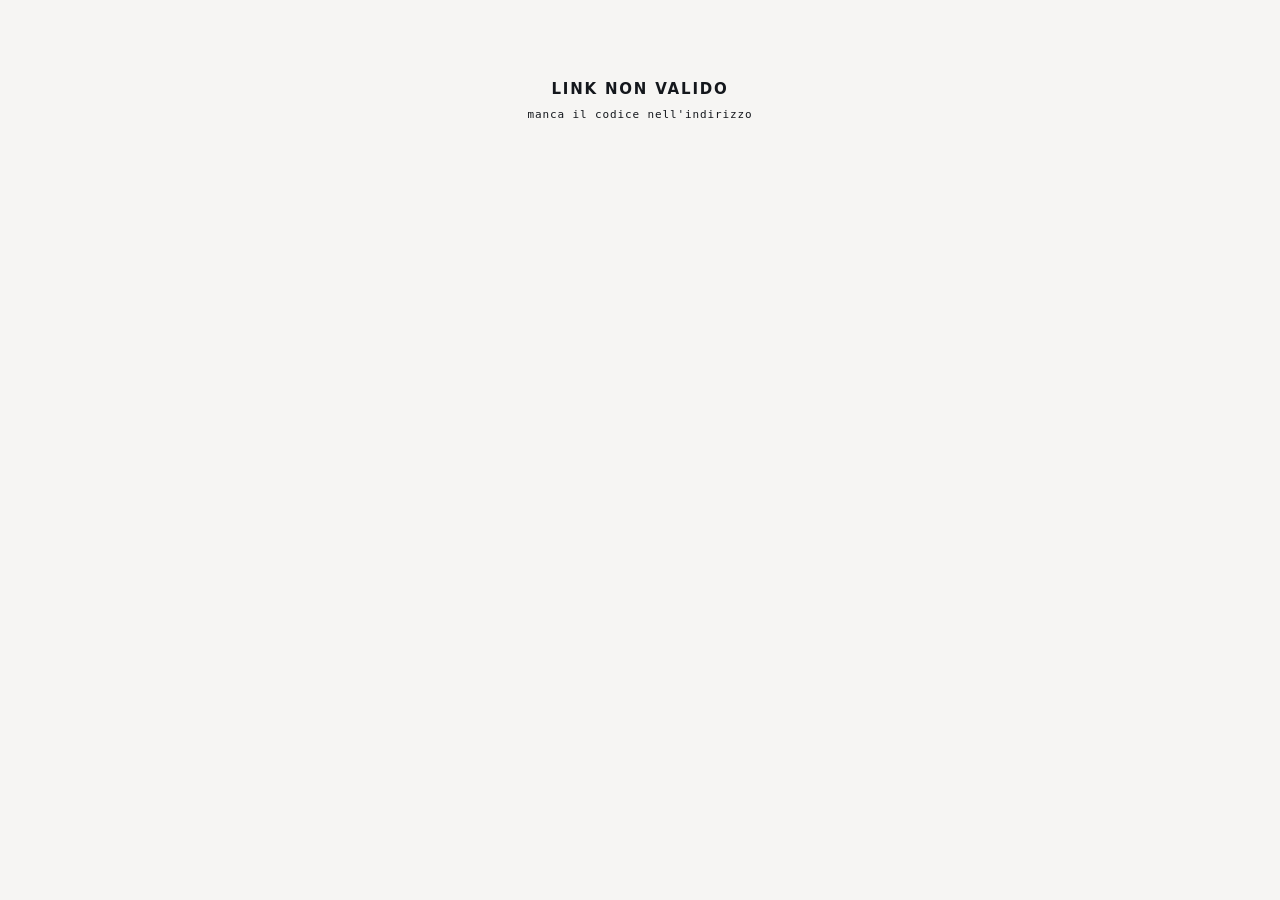
==== bs.html @ 5bc65055 "Best Seller: pagina pubblica bs.html e pillole per generare il link bs.html riusa CSS e rendering de" ====
<!DOCTYPE html>
<html lang="it">
<head>
<meta charset="utf-8">
<meta name="viewport" content="width=device-width,initial-scale=1">
<meta name="robots" content="noindex,nofollow">
<title>Best Seller</title>
<link rel="stylesheet" href="css/styles.css">
<style>
  /* Vista pubblica: fuori tutto ciò che riguarda il valore. I numeri non
     arrivano nemmeno dal backend, questo serve a non lasciare celle a zero. */
  .bs-c-net, [data-sort="net"], .bs-pfoot > div:nth-child(3){display:none}
  body{margin:0;background:var(--bs-bg,#f6f5f3)}
</style>
</head>
<body>
<div id="bs-root"></div>
<script src="js/09-bestseller.js"></script>
<script src="js/bs-public.js"></script>
</body>
</html>
---- css/styles.css ----
:root{
  /* ── Design system "1a — Chiaro · operativo" (restyle 21/07/2026) ──
     Palette centralizzata: sfondo grigio-azzurro tenue, card bianche con
     bordo sottilissimo, accento indaco, colori di stato borderless-tinted.
     I nomi delle variabili storiche restano invariati (JS/CSS li leggono);
     ne cambia solo il valore. Nuovi token: *-bg, *-dk, --div/--div2,
     --acc-bg, --shadow, --radius-*. */
  --bg:#f5f6f8;
  --s1:#ffffff;
  --s2:#eaedf1;
  --s3:#e2e5ea;
  --bd:#e6e9ee;
  --bd2:#e2e5ea;
  --div:#eef1f4;
  --div2:#f4f6f8;
  /* Accento indaco + tint di sfondo */
  --acc:#4f5bd5;
  --acc-bg:#eef1fb;
  --blue:#4f5bd5;
  /* Stati (testo / sfondo tenue / variante scura) */
  --green:#1f9d55;
  --green-bg:#e7f6ee;
  --green-dk:#127a41;
  --red:#d1453b;
  --red-bg:#fdecec;
  --red-bd:#f2d9d6;
  --orange:#c26a1c;
  --orange-bg:#fdf1e2;
  --warn:#c26a1c;
  /* Testo: gerarchia t1 > t2 > t3 */
  --t1:#14171c;
  --t2:#4b525d;
  --t3:#8b93a1;
  /* Ombra card + raggi standard */
  --shadow:0 1px 2px rgba(20,23,28,.04);
  --radius-card:16px;
  --radius-sm:12px;
  --radius-tile:10px;
  --radius-pill:999px;
  /* Nunito ovunque — testo e numeri. Look "Apple-style rounded": cifre
     tonde, "0" pieno senza slash, x-height ampio. Mono e font puntano allo
     stesso family — la separazione delle variabili rimane per non rompere
     i selettori CSS che leggono `var(--mono)` su date/valori. */
  --font:'Nunito',-apple-system,BlinkMacSystemFont,system-ui,sans-serif;
  --mono:'Nunito',-apple-system,BlinkMacSystemFont,system-ui,sans-serif;
  --safe-top:env(safe-area-inset-top,0px);
  --safe-bot:env(safe-area-inset-bottom,0px);
  --nav-w:172px;
}
*{box-sizing:border-box;margin:0;padding:0;-webkit-tap-highlight-color:transparent}
html,body{height:100%;overflow:hidden;background:var(--bg);color:var(--t1);font-family:var(--font)}
body{display:flex;flex-direction:column}
.status-bar{height:var(--safe-top);background:var(--bg);flex-shrink:0}
.scroll-area{flex:1;overflow-y:auto;-webkit-overflow-scrolling:touch}

/* ── SETUP / LOGIN / REGISTER / PENDING ── */
#login-wrap .setup-inner,#register-wrap .setup-inner,#pending-wrap .setup-inner,#setup-wrap .setup-inner{padding:24px 16px;display:flex;flex-direction:column;gap:16px}
.setup-hero{text-align:center;padding:24px 0 8px}
.setup-icon{width:56px;height:56px;margin:0 auto 14px;border-radius:16px;background:var(--acc-bg);display:flex;align-items:center;justify-content:center;font-size:28px}
.setup-h{font-size:24px;font-weight:700;margin-bottom:6px}
.setup-sub{font-size:14px;color:var(--t2);line-height:1.6}
.setup-card{background:var(--s1);border:1px solid var(--bd);border-radius:var(--radius-card);padding:18px;box-shadow:var(--shadow)}
.setup-card-title{font-size:13px;font-weight:600;margin-bottom:12px;display:flex;align-items:center;gap:8px}
.step-badge{width:20px;height:20px;border-radius:50%;background:var(--acc);color:#fff;font-size:11px;font-weight:700;display:flex;align-items:center;justify-content:center;flex-shrink:0}
.setup-card p{font-size:13px;color:var(--t2);line-height:1.6;margin-bottom:8px}
.setup-card code{font-family:var(--mono);background:var(--s3);color:var(--blue);padding:1px 6px;border-radius:4px;font-size:12px}
.field-label{font-size:11px;font-weight:600;color:var(--t3);text-transform:uppercase;letter-spacing:.5px;margin-bottom:6px}
.field{width:100%;padding:12px 14px;background:var(--s1);border:1px solid var(--bd2);border-radius:var(--radius-sm);color:var(--t1);font-family:var(--font);font-size:14px;outline:none;-webkit-appearance:none;transition:border-color .15s,box-shadow .15s}
.field:focus{border-color:var(--acc);box-shadow:0 0 0 3px rgba(79,91,213,.15)}
.field::placeholder{color:var(--t3)}
.cta{width:100%;padding:15px;background:var(--acc);color:#ffffff;border:none;border-radius:12px;font-family:var(--font);font-size:15px;font-weight:700;cursor:pointer;-webkit-appearance:none;transition:transform .1s,background .15s}
.cta:active{transform:scale(.98);background:var(--acc)}
.setup-note{font-size:11px;color:var(--t3);text-align:center;line-height:1.5;padding:0 8px}

/* ── HEADER ── */
.app-header{display:flex;align-items:center;justify-content:space-between;padding:12px 16px;flex-shrink:0;border-bottom:1px solid var(--bd);background:rgba(255,255,255,.92);backdrop-filter:blur(20px)}
.app-title{font-size:18px;font-weight:700;letter-spacing:-.01em}
.app-badge{font-family:var(--mono);font-size:10px;color:var(--acc);background:var(--acc-bg);padding:2px 7px;border-radius:4px;border:1px solid transparent;margin-left:8px}
.header-actions{display:flex;align-items:center;gap:8px}
.sync-pill{display:flex;align-items:center;gap:5px;padding:6px 10px;border-radius:20px;background:var(--s2);border:1px solid var(--bd2);font-size:11px;color:var(--t2);white-space:nowrap;flex-shrink:0}
.pip{width:6px;height:6px;border-radius:50%;background:var(--t3)}
.pip.live{background:var(--green);box-shadow:0 0 6px var(--green)}
.pip.spin{background:var(--warn);animation:blink .8s infinite}
@keyframes blink{0%,100%{opacity:1}50%{opacity:.3}}
.icon-btn{width:36px;height:36px;border-radius:10px;border:1px solid var(--bd2);background:var(--s2);display:flex;align-items:center;justify-content:center;cursor:pointer;font-size:16px;transition:background .15s;flex-shrink:0}
.icon-btn:active{background:var(--s3)}

/* ── KPI ── */
.kpi-scroll{display:flex;gap:10px;padding:16px;overflow-x:auto;-webkit-overflow-scrolling:touch;flex-shrink:0;scrollbar-width:none}
.kpi-scroll::-webkit-scrollbar{display:none}
.kpi-card{flex-shrink:0;background:var(--s1);border:1px solid var(--bd);border-radius:var(--radius-card);padding:14px 16px;min-width:130px;box-shadow:var(--shadow)}
.kpi-card.acc{border-color:var(--acc);background:var(--acc-bg)}
.kpi-l{font-size:10px;font-weight:600;color:var(--t3);text-transform:uppercase;letter-spacing:.6px;margin-bottom:6px}
.kpi-v{font-family:var(--mono);font-size:22px;font-weight:500;line-height:1}
.kpi-v.y{color:var(--acc)}.kpi-v.g{color:var(--green)}.kpi-v.b{color:var(--blue)}.kpi-v.r{color:var(--red)}
.kpi-s{font-size:11px;color:var(--t3);margin-top:4px}

/* ── ALERTS ── */
.alerts-wrap{padding:0 16px 8px;display:flex;flex-direction:column;gap:6px}
.alert-pill{display:flex;align-items:flex-start;gap:10px;padding:12px 14px;background:var(--red-bg);border:1px solid var(--red-bd);border-radius:10px}
.a-dot{width:6px;height:6px;border-radius:50%;background:var(--red);flex-shrink:0;margin-top:4px}
.a-text{font-size:12px;line-height:1.5;color:var(--t1)}

/* ── FILTER BAR ── */
.filter-bar{display:flex;gap:8px;padding:0 16px 12px;overflow-x:auto;-webkit-overflow-scrolling:touch;flex-shrink:0;scrollbar-width:none}
.filter-bar::-webkit-scrollbar{display:none}
.chip{flex-shrink:0;padding:7px 14px;border-radius:var(--radius-pill);font-size:12px;font-weight:600;border:1px solid var(--bd2);background:var(--s1);color:var(--t2);cursor:pointer;-webkit-appearance:none;font-family:var(--font);transition:all .15s}
.chip.on{border-color:var(--acc);color:#fff;background:var(--acc)}
.chip:active{opacity:.7}
.chip.disabled{opacity:.45;cursor:not-allowed;pointer-events:none}
.chip#chip-mancanti.on{border-color:var(--orange);color:#fff;background:var(--orange)}

/* ── SEARCH ── */
.search-wrap{padding:0 16px 12px}
.search-field{width:100%;padding:11px 14px 11px 38px;background:var(--s1);border:1px solid var(--bd);border-radius:10px;color:var(--t1);font-family:var(--font);font-size:14px;outline:none;-webkit-appearance:none;background-image:url("data:image/svg+xml,%3Csvg xmlns='http://www.w3.org/2000/svg' width='16' height='16' viewBox='0 0 24 24' fill='none' stroke='%238c959f' stroke-width='2'%3E%3Ccircle cx='11' cy='11' r='8'/%3E%3Cpath d='m21 21-4.35-4.35'/%3E%3C/svg%3E");background-repeat:no-repeat;background-position:12px center}
.search-field::placeholder{color:var(--t3)}
.search-field:focus{border-color:var(--acc)}

/* ── CARDS ── */
.cards-list{padding:0 16px;display:flex;flex-direction:column;gap:10px;padding-bottom:32px}
.store-card{background:var(--s1);border:1px solid var(--bd);border-radius:var(--radius-card);overflow:hidden;transition:background .1s;box-shadow:var(--shadow)}
.store-card:active{background:var(--s2)}
.store-card.anomaly{border-color:var(--red-bd);background:var(--red-bg)}
/* Header card a 3 colonne: nome a sinistra, badge TGT al CENTRO esatto della card,
   data a destra. La griglia 1fr auto 1fr garantisce che il badge sia sempre centrato
   indipendentemente dalla lunghezza del nome o della data. */
.card-head{display:grid;grid-template-columns:1fr auto 1fr;align-items:center;gap:8px;padding:14px 16px 10px}
.card-name{font-size:14px;font-weight:600;min-width:0;overflow:hidden;text-overflow:ellipsis;white-space:nowrap}
.card-date{font-family:var(--mono);font-size:11px;color:var(--t3);text-align:right;min-width:0}
/* Badge percentuale realizzazione target. Posizionato fra nome negozio e data,
   colorato in base alle soglie: rosso < 70%, giallo 70-95%, verde >= 95%.
   Casi speciali: TGT=0 (festività/chiusura programmata) → grigio neutro;
   TGT mancante (nessun dato) → niente badge. */
.card-target{display:inline-flex;align-items:center;font-family:var(--mono);font-size:11px;font-weight:600;padding:2px 8px;border-radius:6px;line-height:1.4;flex-shrink:0;white-space:nowrap}
.card-target.green{background:var(--green-bg);color:var(--green);border:1px solid transparent}
.card-target.yellow{background:var(--orange-bg);color:var(--orange);border:1px solid transparent}
.card-target.red{background:var(--red-bg);color:var(--red);border:1px solid var(--red-bd)}
.card-target.zero{background:var(--s2);color:var(--t3);border:1px solid var(--bd)}
.card-body{display:grid;grid-template-columns:1fr 1fr 1fr;gap:1px;background:var(--bd);border-top:1px solid var(--bd)}
.card-cell{background:var(--s1);padding:10px 12px}
.card-cell-l{font-size:10px;color:var(--t3);margin-bottom:3px;text-transform:uppercase;letter-spacing:.4px}
.card-cell-v{font-family:var(--mono);font-size:13px;font-weight:500}
.card-cell-v.g{color:var(--green)}.card-cell-v.b{color:var(--blue)}.card-cell-v.r{color:var(--red)}
.card-footer{display:flex;align-items:center;gap:8px;padding:10px 16px;border-top:1px solid var(--bd);flex-wrap:wrap}
.tag{display:inline-flex;align-items:center;font-size:11px;font-weight:500;padding:3px 9px;border-radius:6px}
.tag-warn{background:var(--red-bg);color:var(--red);border:1px solid var(--red-bd)}
.tag-neutral{background:var(--s2);color:var(--t2);border:1px solid var(--bd)}
.verify-ok{font-size:11px;color:var(--green);margin-left:auto;font-family:var(--mono)}
.verify-bad{font-size:11px;color:var(--red);margin-left:auto;font-family:var(--mono)}

/* ── MISSING CARDS (negozi senza chiusura per la data filtrata) ── */
.store-card.missing{background:var(--s2);border:1px dashed var(--bd2);cursor:default}
.store-card.missing:active{background:var(--s2)}
.store-card.missing .card-name{color:var(--t2);font-weight:500}
.store-card.missing .card-date{color:var(--t3)}
.missing-body{display:flex;align-items:center;gap:8px;padding:10px 16px 14px;border-top:1px dashed var(--bd2);font-size:12px;color:var(--t2)}
.missing-dot{display:inline-block;width:8px;height:8px;border-radius:50%;flex-shrink:0}
.missing-label{font-weight:500}

/* ── BRAND SECTION ── */
.brand-header{display:flex;align-items:center;justify-content:space-between;padding:10px 16px 6px;margin-top:8px}
.brand-label{font-size:11px;font-weight:700;color:var(--acc);text-transform:uppercase;letter-spacing:1px}
.brand-count{font-size:11px;color:var(--t3)}
.subtotal-card{background:var(--s1);border:1px solid var(--bd);border-radius:12px;margin:4px 0 12px;padding:12px 16px;display:grid;grid-template-columns:1fr 1fr;gap:10px}
.sub-cell-l{font-size:10px;color:var(--acc);text-transform:uppercase;letter-spacing:.5px;margin-bottom:3px;font-weight:600}
.sub-cell-v{font-family:var(--mono);font-size:13px;font-weight:500}
.sub-cell-net{font-family:var(--mono);font-size:11px;color:var(--blue);margin-top:2px}

/* ── GRAND TOTAL ── */
.grand-total{background:var(--s1);border:2px solid var(--bd2);border-radius:14px;padding:16px;margin:8px 0 4px}
.grand-label{font-size:10px;font-weight:700;color:var(--acc);text-transform:uppercase;letter-spacing:.8px;margin-bottom:12px}
.grand-row{display:flex;justify-content:space-between;align-items:baseline;padding:7px 0;border-bottom:1px solid var(--bd)}
.grand-row:last-child{border-bottom:none}
.grand-row-l{font-size:13px;color:var(--t2)}
.grand-row-v{font-family:var(--mono);font-size:14px;font-weight:500}
.grand-row-v.g{color:var(--green)}.grand-row-v.b{color:var(--blue)}.grand-row-v.y{color:var(--acc)}

/* ── STORES TAB (saldo per negozio: fondocassa + da-versare cumulato) ── */
.stores-wrap{padding:16px;display:flex;flex-direction:column;gap:10px;padding-bottom:32px}
.stores-summary{display:grid;grid-template-columns:1fr 1fr;gap:10px;margin-bottom:8px}
.stores-summary .ssum-card{background:var(--s1);border:1px solid var(--bd);border-radius:14px;padding:14px 16px}
.stores-summary .ssum-l{font-size:10px;font-weight:600;color:var(--t3);text-transform:uppercase;letter-spacing:.6px;margin-bottom:6px}
.stores-summary .ssum-v{font-family:var(--mono);font-size:22px;font-weight:500;line-height:1}
.stores-summary .ssum-v.r{color:var(--red)}
.stores-summary .ssum-v.g{color:var(--green)}
.stores-summary .ssum-s{font-size:11px;color:var(--t3);margin-top:4px}
.store-summary{cursor:pointer;transition:background .1s}
.store-summary:active{background:var(--s2)}
.store-summary .card-body{grid-template-columns:1fr 1fr}
.store-summary.empty{background:var(--s2);border-style:dashed}
.store-summary.empty .card-name{color:var(--t2)}
/* Card "non attivo" (negozio non ancora su GoAudits / temporaneamente disattivato).
   Stile più tenue rispetto a .empty per distinguerla dai negozi attivi senza chiusure. */
.store-summary.inactive{background:var(--div2);border-style:solid;opacity:.85}
.store-summary.inactive .card-name{color:var(--t2)}
.store-summary.inactive .card-date{font-style:italic;color:var(--t3)}
.no-data-cell{font-family:var(--mono);font-size:12px;color:var(--t3)}
/* Toggle attivo/non-attivo nelle card della tab Negozi.
   Posizionato in alto a destra. Click → conferma → PATCH /stores/flags. */
.store-card-head-row{display:flex;align-items:center;justify-content:space-between;gap:8px}
/* Garantisce che la colonna sinistra (nome + data) possa restringersi se
   il toggle a destra è grande, evitando overflow strani. */
.store-card-head-row > div:first-child{min-width:0;flex:1}
.store-card-head-row .card-date{text-align:left;white-space:normal;line-height:1.3}
.store-toggle{font-size:11px;font-weight:600;text-transform:uppercase;letter-spacing:.5px;
  padding:4px 10px;border-radius:999px;cursor:pointer;user-select:none;
  border:1px solid transparent;transition:all .12s ease;flex-shrink:0;white-space:nowrap}
.store-toggle.active{background:var(--green-bg);color:var(--green);border-color:transparent}
.store-toggle.inactive{background:var(--orange-bg);color:var(--orange);border-color:transparent}
.store-toggle:hover{filter:brightness(.97)}
.store-toggle:active{transform:scale(.96)}
/* Stato readonly per utenti non admin: badge solo informativo, niente cursore */
.store-toggle.readonly{cursor:default}
.store-toggle.readonly:hover{filter:none}
.store-toggle.readonly:active{transform:none}
/* Mobile (≤480px): toggle + data del card più piccoli per non comprimere
   il nome del negozio. La data ("aggiornato 07/05/2026 · 15 chiusure")
   altrimenti va a capo su 2-3 righe. */
@media (max-width:480px){
  .store-toggle{font-size:10px;padding:3px 7px;letter-spacing:.3px}
  .store-card-head-row .card-date{font-size:10px}
  .card-name{font-size:14px}
}

/* ── SHEET STORICO SALDO (dettaglio negozio) ── */
.saldo-summary{display:grid;grid-template-columns:1fr 1fr 1fr;gap:1px;background:var(--bd);border-bottom:1px solid var(--bd)}
.saldo-summary-cell{background:var(--s1);padding:14px 12px;text-align:center}
.saldo-summary-l{font-size:10px;font-weight:600;color:var(--t3);text-transform:uppercase;letter-spacing:.5px;margin-bottom:4px}
.saldo-summary-v{font-family:var(--mono);font-size:15px;font-weight:500}
.saldo-summary-v.r{color:var(--red)}
.saldo-summary-v.g{color:var(--green)}
.saldo-summary-v.b{color:var(--blue)}
.saldo-summary-v.w{color:var(--warn)}
.saldo-row{display:flex;justify-content:space-between;align-items:center;padding:13px 20px;border-bottom:1px solid var(--bd);cursor:pointer;transition:background .1s}
.saldo-row:active{background:var(--s2)}
.saldo-row:last-child{border-bottom:none}
.saldo-row-date{font-size:13px;font-weight:500;color:var(--t1)}
.saldo-row-detail{font-size:11px;color:var(--t3);margin-top:3px;font-family:var(--mono)}
.saldo-row-delta{font-family:var(--mono);font-size:14px;font-weight:500;text-align:right;flex-shrink:0;margin-left:12px}
.saldo-row-delta.r{color:var(--red)}
.saldo-row-delta.g{color:var(--green)}
.saldo-row-delta.n{color:var(--t2)}

/* ── RIGA SETTIMANA (collassata, cliccabile) ── */
.week-row{display:flex;justify-content:space-between;align-items:center;padding:14px 20px;border-bottom:1px solid var(--bd);cursor:pointer;background:var(--s2);transition:background .1s}
.week-row:active{background:var(--s3)}
.week-row.empty{cursor:default;opacity:.65}
.week-row.empty:active{background:var(--s2)}
.week-label{font-size:13px;font-weight:600;color:var(--t1)}
.week-detail{font-size:11px;color:var(--t2);margin-top:3px;font-family:var(--mono)}
.week-delta-wrap{display:flex;align-items:center;gap:10px;flex-shrink:0;margin-left:12px}
.week-chev{display:inline-block;font-size:9px;color:var(--t3);transition:transform .15s}
.week-row.expanded .week-chev{transform:rotate(90deg)}
.week-delta-val{font-family:var(--mono);font-size:14px;font-weight:500}
.week-delta-val.r{color:var(--red)}
.week-delta-val.g{color:var(--green)}
.week-delta-val.n{color:var(--t2)}
.week-days{background:linear-gradient(to right,var(--s2) 0,var(--s2) 4px,var(--s1) 4px)}
.week-days .saldo-row{padding-left:28px}

/* ── ANDAMENTO TAB (v2: gerarchica anno → mesi → giorni) ────────────────
   Layout: in alto i filtri (Brand multi-select, Punto Vendita multi-select,
   toggle vs Target/vs Anno scorso), poi una sezione di Year cards
   espandibili. Ciascun anno → mesi → giorni.
   Convenzione: prefisso .am- (Andamento) per evitare collisioni con altri
   stili della dashboard. */
.tempo-wrap{padding:16px;display:flex;flex-direction:column;gap:12px;padding-bottom:32px}
/* Su iPhone riduco anche il padding orizzontale del container Andamento
   per dare ulteriore spazio alla card e ai numeri lunghi. */
@media (max-width:480px){
  .tempo-wrap{padding:12px 10px 32px}
}

/* — Filtri multi-select (chip dropdown con checkbox) — */
.tempo-filters{display:flex;flex-wrap:wrap;gap:8px;flex-shrink:0;align-items:center;position:relative;z-index:5}
.am-filter-btn{display:flex;align-items:center;gap:6px;padding:9px 12px;border-radius:10px;border:1px solid var(--bd2);background:var(--s2);font-family:var(--font);font-size:13px;font-weight:600;color:var(--t1);cursor:pointer;transition:all .12s;min-height:38px;position:relative;-webkit-appearance:none}
.am-filter-btn:hover{background:var(--s3)}
.am-filter-btn.has-sel{background:var(--acc-bg);border-color:var(--acc);color:var(--acc)}
.am-filter-btn .am-count{display:inline-flex;align-items:center;justify-content:center;min-width:18px;height:18px;padding:0 5px;border-radius:9px;background:var(--acc);color:#fff;font-size:11px;font-weight:700;margin-left:4px}
.am-filter-btn .am-arrow{font-size:9px;color:var(--t3);margin-left:2px;transition:transform .15s}
.am-filter-btn.open .am-arrow{transform:rotate(180deg)}
.am-filter-panel{position:absolute;top:46px;background:#fff;border:1px solid var(--bd);border-radius:12px;padding:6px;box-shadow:0 8px 24px rgba(0,0,0,.08);min-width:240px;max-height:340px;overflow-y:auto;display:none;z-index:50;font-family:var(--font)}
.am-filter-panel.open{display:block}
.am-filter-opt{display:flex;align-items:center;gap:8px;padding:8px 10px;border-radius:8px;cursor:pointer;font-size:13px;color:var(--t1);transition:background .1s}
.am-filter-opt:hover{background:var(--s2)}
.am-filter-opt input{margin:0;cursor:pointer;accent-color:var(--acc)}
.am-filter-opt .am-bcolor{display:inline-block;width:10px;height:10px;border-radius:50%;flex-shrink:0}
.am-filter-divider{height:1px;background:var(--bd);margin:4px 0}
.am-filter-grouphead{font-size:10px;color:var(--t3);padding:6px 10px 2px;text-transform:uppercase;letter-spacing:.5px;font-weight:700}
.am-filter-actions{display:flex;gap:6px;padding:8px 4px 4px;border-top:1px solid var(--bd);margin-top:4px;flex-wrap:wrap}
.am-filter-action{flex:1;min-width:60px;padding:7px 10px;border-radius:6px;background:var(--s2);font-size:12px;font-weight:600;color:var(--t2);cursor:pointer;text-align:center;border:none;font-family:var(--font);transition:background .12s}
.am-filter-action:hover{background:var(--s3)}
.am-filter-action.primary{flex:1.5;background:var(--acc);color:#fff}
.am-filter-action.primary:hover{background:var(--acc)}

/* — Toggle vs Target / vs Anno scorso (mantenuti dalla v1).
   `flex-basis:100%` forza i due toggle su una riga propria sotto i filtri,
   non più appiccicati a destra (su mobile altrimenti uscivano dal viewport). */
.tempo-compare{display:flex;gap:8px;flex-shrink:0;flex-basis:100%}
.tempo-toggle{padding:9px 12px;border:1px solid var(--bd2);border-radius:10px;background:var(--s2);color:var(--t2);font-family:var(--font);font-size:12px;font-weight:600;cursor:pointer;-webkit-appearance:none;transition:all .15s;display:flex;align-items:center;justify-content:center;gap:6px}
.tempo-toggle:active{transform:scale(.97)}
.tempo-toggle.on{background:var(--acc-bg);color:var(--acc);border-color:var(--acc)}
.tempo-toggle::before{content:'';width:14px;height:14px;border-radius:3px;border:1.5px solid currentColor;flex-shrink:0;background:transparent;transition:background .15s}
.tempo-toggle.on::before{background:var(--acc);border-color:var(--acc);background-image:url("data:image/svg+xml,%3Csvg xmlns='http://www.w3.org/2000/svg' viewBox='0 0 16 16'%3E%3Cpath fill='%23fff' d='M6 11.5L2 7.5l1.5-1.5L6 8.5l6.5-6.5 1.5 1.5z'/%3E%3C/svg%3E");background-size:11px 11px;background-position:center;background-repeat:no-repeat}

/* — Cards gerarchiche: anno (top), mese (livello 2), giorno (livello 3) — */
.am-card{background:var(--s1);border:1px solid var(--bd);border-radius:var(--radius-card);margin-bottom:8px;overflow:hidden;box-shadow:var(--shadow)}
.am-card-row{display:grid;grid-template-columns:24px 1fr auto;align-items:center;gap:12px;padding:14px 16px;cursor:pointer;user-select:none;transition:background .1s}
.am-card-row:hover{background:var(--div2)}
.am-card-row:active{background:var(--s2)}
.am-chev{font-size:12px;color:var(--t3);transition:transform .2s;display:inline-block;width:24px;text-align:center;flex-shrink:0}
.am-chev.open{transform:rotate(90deg)}
.am-row-title{font-size:16px;font-weight:700;letter-spacing:-0.01em}
.am-row-sub{font-size:12px;color:var(--t3);font-weight:500;margin-top:2px;line-height:1.3}
.am-row-right{display:flex;flex-direction:column;align-items:flex-end;gap:4px;min-width:0;flex-shrink:0}
/* I numeri sono potenzialmente lunghi (€ 20.064.018,68); su schermi stretti
   non li forziamo nowrap — è meglio che vadano a capo che essere tagliati. */
.am-row-net{font-size:15px;font-weight:600;color:var(--green);text-align:right;line-height:1.25}
.am-row-net.future{color:var(--t2)}
.am-row-net.partial{color:var(--blue)}
.am-row-tgt{font-size:11px;color:var(--t3);text-align:right;font-weight:500}
.am-badge{display:inline-flex;align-items:center;font-size:11px;font-weight:700;padding:2px 8px;border-radius:6px;line-height:1.4;white-space:nowrap}
.am-badge.green {background:var(--green-bg);color:var(--green)}
.am-badge.yellow{background:var(--orange-bg);color:var(--orange)}
.am-badge.red   {background:var(--red-bg);color:var(--red)}
.am-badge.muted {background:var(--s2);color:var(--t3);font-weight:600}
/* Default: marker inline (per quando è dentro al day-row "Ven 08/05 OGGI"
   dove sta bene di fianco al titolo, riga corta). Per anno e mese in corso
   uso una variante .block per metterlo sotto al titolo (margin-left:0,
   margin-top:4px) — più allineato visivamente con la cifra principale. */
.am-today-marker{display:inline-flex;align-items:center;background:var(--acc);color:#fff;font-size:9px;font-weight:700;padding:2px 6px;border-radius:4px;margin-left:8px;letter-spacing:.4px;text-transform:uppercase;vertical-align:middle;white-space:nowrap}
.am-today-marker.block{display:inline-flex;margin:4px 0 0;width:max-content}
/* — Mobile (≤480px) — i numeri lunghi devono stare su una riga sola.
   Strategia: stringo padding+gap per liberare spazio orizzontale, riduco
   leggermente il font dei numeri, e forzo white-space:nowrap così
   "€ X / € Y NET" non spezza mai. La colonna sinistra (titolo) si
   restringe automaticamente grazie a min-width:0. */
@media (max-width:480px){
  .am-card-row{padding:12px 10px;gap:6px;grid-template-columns:20px 1fr auto}
  .am-child-row{padding:10px 10px;gap:6px;grid-template-columns:20px 1fr auto}
  .am-day-row{padding:8px 10px 8px 28px;gap:6px;grid-template-columns:30px 1fr auto}
  .am-card-row > div, .am-child-row > div, .am-day-row > div{min-width:0}
  .am-row-title{font-size:15px}
  .am-row-net{font-size:12px;line-height:1.3;white-space:nowrap}
  .am-child-row .am-row-net,
  .am-day-row .am-row-net{font-size:11px}
  .am-row-sub{font-size:11px}
  .am-today-marker{font-size:8px;padding:2px 5px;margin-left:6px;letter-spacing:.3px}
  .am-today-marker.block{margin:3px 0 0}
  /* Badge piccoli per non rubare spazio ai numeri */
  .am-badge{font-size:10px;padding:1px 6px}
}
.am-children{display:none;border-top:1px solid var(--bd);background:var(--bg)}
.am-children.open{display:block}
.am-child-row{display:grid;grid-template-columns:24px 1fr auto;gap:12px;padding:11px 16px;border-bottom:1px solid var(--bd);align-items:center;cursor:pointer;transition:background .1s}
.am-child-row:last-child{border-bottom:none}
.am-child-row:hover{background:var(--div2)}
.am-child-row .am-row-title{font-size:14px;font-weight:600}
.am-child-row .am-row-sub{font-size:11px}
.am-child-row .am-row-net{font-size:13px;font-weight:600}
.am-child-row.future .am-row-title{color:var(--t2);font-weight:500}
/* Day rows: foglie. Niente expand, niente chevron, niente cursor pointer. */
.am-day-row{display:grid;grid-template-columns:36px 1fr auto;gap:12px;padding:9px 16px 9px 36px;border-bottom:1px solid var(--bd);background:var(--s1);align-items:center;font-size:13px;cursor:default}
.am-day-row:last-child{border-bottom:none}
.am-day-row .am-row-title{font-size:13px;font-weight:600}
.am-day-row.future .am-row-title{color:var(--t2);font-weight:500}
.am-day-row .am-row-net{font-size:12px}
.am-day-row .am-row-net.future-only{color:var(--t3);font-style:italic}

.empty-state{text-align:center;padding:48px 24px;color:var(--t3)}
.empty-icon{font-size:40px;margin-bottom:12px;opacity:.5}
.empty-text{font-size:14px}

/* ── ACCOUNT TAB (admin: gestione utenti) ── */
.account-section{background:var(--s1);border:1px solid var(--bd);border-radius:var(--radius-card);overflow:hidden;margin-bottom:12px;box-shadow:var(--shadow)}
.account-section-title{padding:12px 16px;font-size:11px;font-weight:600;color:var(--t3);text-transform:uppercase;letter-spacing:.6px;border-bottom:1px solid var(--bd);background:var(--s2);display:flex;justify-content:space-between;align-items:center}
.account-row{padding:14px 16px;border-bottom:1px solid var(--bd);display:flex;align-items:center;justify-content:space-between;gap:12px;flex-wrap:wrap}
.account-row:last-child{border-bottom:none}
.account-info{flex:1;min-width:160px}
.account-name{font-size:14px;font-weight:500;color:var(--t1)}
.account-email{font-size:12px;color:var(--t2);font-family:var(--mono);margin-top:2px}
.account-meta{font-size:11px;color:var(--t3);margin-top:4px}
.account-badge{display:inline-block;padding:2px 8px;border-radius:6px;font-size:10px;font-weight:600;text-transform:uppercase;letter-spacing:.4px;margin-right:6px}
.account-badge.admin{background:var(--acc-bg);color:var(--acc)}
.account-badge.editor{background:var(--s2);color:var(--t2)}
.account-badge.pending{background:var(--orange-bg);color:var(--orange)}
.account-badge.active{background:var(--green-bg);color:var(--green)}
/* Bottoni azione (Promuovi a editor, Promuovi admin, Disabilita, Elimina).
   Devono stare in una sola riga: nowrap + allineati a sinistra. Su mobile
   le dimensioni sono ridotte (vedi @media sotto) per far entrare tutti e 4
   senza tagliare l'ultimo. */
.account-actions{display:flex;gap:5px;flex-wrap:nowrap;justify-content:flex-start;width:100%}
.acct-btn{padding:6px 10px;border-radius:6px;border:1px solid var(--bd2);background:var(--s2);color:var(--t1);font-family:var(--font);font-size:11px;font-weight:500;cursor:pointer;transition:background .15s;white-space:nowrap;flex-shrink:1}
@media (max-width:480px){
  .acct-btn{padding:5px 8px;font-size:10px;letter-spacing:-0.01em}
}
.acct-btn:active{background:var(--s3)}
.acct-btn.approve{background:var(--green-bg);color:var(--green);border-color:transparent}
.acct-btn.deny{background:var(--red-bg);color:var(--red);border-color:var(--red-bd)}
.acct-btn.promote{background:var(--acc-bg);color:var(--acc);border-color:transparent}

/* ── SIDE NAV (sidebar laterale, sempre visibile anche su mobile) ── */
.side-nav{position:fixed;left:0;top:0;bottom:0;width:var(--nav-w);display:flex;flex-direction:column;gap:2px;
  background:rgba(255,255,255,.96);backdrop-filter:blur(20px);border-right:1px solid var(--bd);
  padding:calc(var(--safe-top) + 12px) 8px calc(var(--safe-bot) + 12px);overflow-y:auto;z-index:40}
.side-nav-brand{font-weight:800;font-size:15px;padding:4px 12px 12px;color:var(--t1)}
.nav-item{display:flex;flex-direction:row;align-items:center;gap:10px;padding:11px 12px;border-radius:10px;
  cursor:pointer;color:var(--t2);font-size:13px;font-weight:600;line-height:1.2;transition:background .12s,color .12s}
.nav-item:active{background:var(--s2)}
.nav-item.active{background:var(--acc-bg);color:var(--acc)}
.nav-icon{font-size:18px;line-height:1;flex-shrink:0;width:22px;text-align:center}
/* Contenuto sempre a pagina intera; la sidebar è un overlay a scomparsa. */
#dash-wrap{padding-left:0}
.side-nav{transition:transform .2s;box-shadow:2px 0 16px rgba(0,0,0,.12)}
.app-title-group{display:flex;align-items:center}
.nav-toggle{margin-left:0;margin-right:11px;font-size:16px;font-weight:700;background:var(--t1);color:#fff;border-color:var(--t1);border-radius:var(--radius-sm)}
/* Chiusa (default): fuori schermo. Aperta: overlay sopra il contenuto + backdrop. */
#dash-wrap.nav-hidden .side-nav{transform:translateX(-100%)}
#nav-backdrop{position:fixed;inset:0;background:rgba(0,0,0,.28);z-index:39}
#dash-wrap.nav-hidden #nav-backdrop{display:none}
@media (max-width:520px){
  :root{--nav-w:132px}
  .side-nav-brand{font-size:13px;padding:4px 8px 10px}
  .nav-item{font-size:12px;padding:10px 8px;gap:7px}
}

/* ── SETTINGS TAB ── */
.settings-inner{padding:16px;display:flex;flex-direction:column;gap:12px;padding-bottom:32px}
.settings-section{background:var(--s1);border:1px solid var(--bd);border-radius:var(--radius-card);overflow:hidden;box-shadow:var(--shadow)}
.settings-row{padding:14px 16px;border-bottom:1px solid var(--bd);display:flex;align-items:center;justify-content:space-between}
.settings-row:last-child{border-bottom:none}
.settings-label{font-size:14px}
.settings-value{font-size:12px;color:var(--t3);font-family:var(--mono);max-width:160px;overflow:hidden;text-overflow:ellipsis;white-space:nowrap}
.settings-btn{width:100%;padding:14px;border-radius:12px;border:1px solid var(--bd2);background:var(--s2);color:var(--t1);font-family:var(--font);font-size:14px;cursor:pointer;-webkit-appearance:none;transition:background .15s}
.settings-btn:active{background:var(--s3)}
.settings-btn.danger{border-color:var(--red-bd);color:var(--red);background:var(--red-bg)}

/* ── LOADING + SHEET ── */
/* Loading: solo il logo, sfondo bianco uniforme (= sfondo dell'SVG, così il
   quadrato non si vede), niente spinner né testo. */
#loading{position:fixed;inset:0;background:#fff;display:none;align-items:center;justify-content:center;z-index:300;flex-direction:column}
#loading.show{display:flex}
#loading .spinner,#loading .loading-msg{display:none}
.loading-count{position:fixed;top:24px;left:0;right:0;text-align:center;font-family:var(--mono);font-size:14px;font-weight:600;color:var(--t2);letter-spacing:.02em;opacity:0;transition:opacity .2s}
.loading-count.show{opacity:1}
.spinner{width:28px;height:28px;border:2px solid var(--bd2);border-top-color:var(--acc);border-radius:50%;animation:spin .7s linear infinite}
@keyframes spin{to{transform:rotate(360deg)}}
.loading-msg{font-family:var(--mono);font-size:12px;color:var(--t2);max-width:220px;text-align:center}
#sheet{position:fixed;inset:0;z-index:200;display:none;align-items:flex-end;background:rgba(0,0,0,.6);backdrop-filter:blur(4px)}
#sheet.show{display:flex}
.sheet-body{width:100%;background:var(--s1);border-radius:20px 20px 0 0;padding:0 0 var(--safe-bot);max-height:88vh;overflow-y:auto;animation:slideup .25s cubic-bezier(.32,1,.57,1)}
@keyframes slideup{from{transform:translateY(100%)}to{transform:translateY(0)}}
.sheet-handle{width:36px;height:4px;background:var(--bd2);border-radius:2px;margin:12px auto 0}
.sheet-header{padding:16px 20px;border-bottom:1px solid var(--bd);display:flex;align-items:center;justify-content:space-between}
.sheet-title{font-size:16px;font-weight:600}
.sheet-sub{font-size:12px;color:var(--t3);margin-top:2px}
.sheet-close{font-size:22px;color:var(--t3);cursor:pointer;width:32px;height:32px;display:flex;align-items:center;justify-content:center}
.sheet-rows{padding:8px 0}
.sheet-row{display:flex;justify-content:space-between;align-items:center;padding:13px 20px;border-bottom:1px solid var(--bd)}
.sheet-row:last-child{border-bottom:none}
.sheet-row.divider{background:var(--s2);padding:7px 20px}
.sheet-row.divider span{font-size:10px;font-weight:600;color:var(--t3);text-transform:uppercase;letter-spacing:.6px}
.row-l{font-size:13px;color:var(--t2)}
.row-v{font-family:var(--mono);font-size:14px;font-weight:500}
.row-v.g{color:var(--green)}.row-v.r{color:var(--red)}.row-v.b{color:var(--blue)}

/* Calendar overlay per il filtro data */
.cal-overlay{position:fixed;inset:0;background:rgba(0,0,0,.55);z-index:400;display:flex;align-items:center;justify-content:center;backdrop-filter:blur(4px);padding:16px;animation:fadein .15s ease}
.cal-panel{background:var(--s1);border-radius:18px;width:100%;max-width:380px;padding:14px 0 14px;box-shadow:0 12px 40px rgba(0,0,0,.25);animation:slideup .22s cubic-bezier(.32,1,.57,1)}
.cal-header{display:flex;align-items:center;justify-content:space-between;padding:6px 16px 12px}
.cal-title{font-size:16px;font-weight:600;color:var(--t1);text-transform:capitalize}
.cal-nav{background:none;border:none;font-size:22px;color:var(--acc);cursor:pointer;width:34px;height:34px;border-radius:50%;display:flex;align-items:center;justify-content:center;transition:background .15s;line-height:1}
.cal-nav:hover{background:var(--s2)}
.cal-nav:disabled{opacity:.3;cursor:default}
.cal-grid-head{display:grid;grid-template-columns:repeat(7,1fr);padding:6px 12px 4px;font-size:11px;color:var(--t3);text-align:center;font-weight:600;letter-spacing:.4px}
.cal-grid{display:grid;grid-template-columns:repeat(7,1fr);gap:2px;padding:0 12px}
.cal-day{background:none;border:none;cursor:pointer;aspect-ratio:1;border-radius:50%;font-size:14px;color:var(--t1);display:flex;flex-direction:column;align-items:center;justify-content:center;position:relative;transition:background .15s,color .15s;padding:0}
.cal-day:hover:not(.empty):not(.blank){background:var(--s2)}
.cal-day.blank{visibility:hidden}
.cal-day.empty{color:var(--t3);cursor:default;opacity:.35}
.cal-day.today:not(.selected){color:var(--red);font-weight:700}
.cal-day.selected{background:var(--acc);color:#fff;font-weight:600}
.cal-day.selected:hover{background:var(--acc)}
.cal-count{position:absolute;bottom:1px;font-size:8px;font-weight:700;color:var(--t3);letter-spacing:-.2px;line-height:1}
.cal-day.selected .cal-count{color:rgba(255,255,255,.85)}
.cal-day.today:not(.selected) .cal-count{color:var(--red)}
.cal-footer{border-top:1px solid var(--bd);padding:14px 16px 0;margin-top:14px}
.cal-all{width:100%;background:var(--s2);border:none;border-radius:10px;padding:12px;font-size:13px;font-weight:500;color:var(--t1);cursor:pointer;transition:background .15s}
.cal-all:hover{background:var(--bd)}
.cal-all.active{background:var(--acc);color:#fff}
@keyframes fadein{from{opacity:0}to{opacity:1}}

/* Editable row: input invisibile in stato di riposo, evidenziato al focus */
.row-v-edit{display:flex;align-items:center;gap:8px;justify-content:flex-end}
.row-input{font-family:var(--mono);font-size:14px;font-weight:500;color:var(--t1);
  background:transparent;border:1px solid transparent;border-radius:6px;
  padding:6px 10px;width:130px;text-align:right;-webkit-appearance:none;appearance:none;
  cursor:text;transition:border-color .15s,background .15s}
.row-input:hover{border-color:var(--bd)}
.row-input:focus{outline:none;border-color:var(--acc);background:var(--s1)}
.row-input.modified{color:var(--orange);background:var(--orange-bg);border-color:var(--orange)}
.row-v.modified-ro{color:var(--orange)}
.row-input.modified:focus{border-color:var(--orange);background:var(--orange-bg)}
.row-input.saving{opacity:.55}
.ovr-badge{display:inline-flex;align-items:center;gap:4px;font-size:10px;font-weight:600;
  color:var(--orange);background:var(--orange-bg);border:1px solid var(--orange);border-radius:10px;
  padding:2px 8px;cursor:help;text-transform:uppercase;letter-spacing:.4px;line-height:1.3}
.ovr-reset{font-size:10px;color:var(--t3);background:none;border:none;cursor:pointer;
  padding:2px 4px;text-decoration:underline;font-weight:500}
.ovr-reset:hover{color:var(--red)}
.row-cash-result{padding:14px 20px;background:var(--s2);font-size:13px;font-weight:600;
  display:flex;justify-content:space-between;align-items:center;border-top:1px solid var(--bd)}
.row-cash-result.ok{color:var(--green)}
.row-cash-result.ko{color:var(--red)}
.row-cash-result .delta{font-family:var(--mono);font-size:14px}

/* ════════════════════════════════════════════════════════════════════
   TAB KPI (Ingressi/CR/UPT) — Q25/26/27 della checklist GoAudits
   Layout focus singolo KPI + heatmap interna + drill-down per negozio
   ════════════════════════════════════════════════════════════════════ */
.kpi-wrap{padding:0 0 24px;display:flex;flex-direction:column}

/* Selettore KPI (3 card cliccabili in alto) */
.kpi-tabs{display:flex;gap:6px;padding:14px 16px 8px}
.kpi-tab{flex:1;padding:10px 8px;border:1px solid var(--bd2);background:var(--s1);border-radius:12px;font-family:var(--font);font-size:12px;font-weight:600;color:var(--t2);cursor:pointer;-webkit-appearance:none;display:flex;flex-direction:column;align-items:center;gap:3px;transition:all .15s;min-width:0}
.kpi-tab .kt-l{font-size:10px;color:var(--t3);text-transform:uppercase;letter-spacing:.5px;font-weight:600}
.kpi-tab .kt-v{font-family:var(--mono);font-size:18px;font-weight:700;color:var(--t1);overflow:hidden;text-overflow:ellipsis;max-width:100%}
.kpi-tab .kt-d{font-size:10px;font-weight:600}
.kpi-tab .kt-d.up{color:var(--green)}
.kpi-tab .kt-d.dn{color:var(--red)}
.kpi-tab .kt-d.flat{color:var(--t3)}
.kpi-tab.on{border-color:var(--acc);background:var(--acc-bg)}
.kpi-tab.on .kt-l{color:var(--acc)}
.kpi-tab.on .kt-v{color:var(--acc)}

/* Filtri Brand + Store (multi-select dropdown) */
.kpi-filters{display:flex;flex-wrap:wrap;gap:6px;padding:6px 16px 4px;position:relative;z-index:10}
.kfbtn{display:flex;align-items:center;gap:5px;padding:8px 11px;border-radius:10px;border:1px solid var(--bd2);background:var(--s2);font-family:var(--font);font-size:12px;font-weight:600;color:var(--t1);cursor:pointer;-webkit-appearance:none;position:relative;min-height:34px}
.kfbtn.has-sel{background:var(--acc-bg);border-color:var(--acc);color:var(--acc)}
.kfbtn .kfcnt{display:inline-flex;align-items:center;justify-content:center;min-width:18px;height:18px;padding:0 5px;border-radius:9px;background:var(--acc);color:#fff;font-size:10px;font-weight:700}
.kfbtn .kfarrow{font-size:9px;color:var(--t3)}
.kfpanel{position:absolute;top:42px;left:0;background:#fff;border:1px solid var(--bd);border-radius:12px;padding:6px;box-shadow:0 8px 24px rgba(0,0,0,.12);min-width:220px;max-height:300px;overflow-y:auto;display:none;z-index:50;font-family:var(--font)}
.kfpanel.open{display:block}
.kfrow{display:flex;align-items:center;gap:10px;padding:8px 10px;border-radius:8px;cursor:pointer;font-size:13px}
.kfrow:hover{background:var(--s2)}
.kfrow input{accent-color:var(--acc);width:16px;height:16px}
.kfactions{display:flex;gap:4px;padding:6px 4px 2px;border-top:1px solid var(--bd);margin-top:4px}
.kfactions button{flex:1;padding:7px 8px;border:1px solid var(--bd2);background:var(--s2);border-radius:8px;font-size:11px;font-weight:600;color:var(--t2);font-family:var(--font);cursor:pointer}
.kfactions button.primary{background:var(--acc);color:#fff;border-color:var(--acc)}

/* Pill rows (granularità + range temporale) */
.kpi-pillrow{display:flex;gap:6px;padding:6px 16px 4px;align-items:center}
.kpi-pill{flex:1;padding:8px 6px;border:1px solid var(--bd2);background:var(--s2);border-radius:10px;font-family:var(--font);font-size:12px;font-weight:600;color:var(--t2);cursor:pointer;-webkit-appearance:none;text-align:center}
.kpi-pill.on{background:var(--acc);color:#fff;border-color:var(--acc)}

/* Toggle confronti (vs PY / vs Brand / vs Periodo prec.) */
.kpi-cmprow{display:flex;gap:6px;padding:8px 16px 12px;flex-wrap:wrap}
.kpi-cmp{padding:6px 10px;border:1px solid var(--bd2);background:var(--s2);border-radius:8px;font-family:var(--font);font-size:11px;font-weight:600;color:var(--t2);cursor:pointer;-webkit-appearance:none;display:flex;align-items:center;gap:6px}
.kpi-cmp::before{content:'';width:10px;height:10px;border-radius:2px;background:transparent;border:1.5px solid currentColor}
.kpi-cmp.on{background:var(--acc-bg);color:var(--acc);border-color:var(--acc)}
.kpi-cmp.on::before{background:var(--acc);border-color:var(--acc);background-image:url("data:image/svg+xml,%3Csvg xmlns='http://www.w3.org/2000/svg' viewBox='0 0 12 12'%3E%3Cpath fill='%23fff' d='M4.5 8.7L2 6.2l1-1L4.5 6.7 9 2l1 1z'/%3E%3C/svg%3E");background-size:9px 9px;background-position:center;background-repeat:no-repeat}

/* View tabs (Grafico / Heatmap) */
.kpi-viewtabs{display:flex;gap:0;padding:0 16px;border-bottom:1px solid var(--bd)}
.kpi-vtab{flex:1;padding:11px 8px;border:none;background:transparent;font-family:var(--font);font-size:13px;font-weight:600;color:var(--t3);cursor:pointer;border-bottom:2px solid transparent;-webkit-appearance:none}
.kpi-vtab.on{color:var(--acc);border-bottom-color:var(--acc)}

/* Chart principale */
.kpi-chart-wrap{padding:14px 14px 8px;background:var(--s1);margin:12px 12px 0;border-radius:14px;border:1px solid var(--bd)}
.kpi-chart-title{font-size:12px;font-weight:600;color:var(--t2);margin-bottom:6px;display:flex;justify-content:space-between;align-items:baseline;gap:8px}
.kpi-chart-title .kpi-chart-sum{font-family:var(--mono);font-size:11px;color:var(--t3);font-weight:500;text-align:right;white-space:nowrap}
.kpi-chart-box{position:relative;height:240px}

/* Heatmap (negozi × tempo) */
.kpi-hm-wrap{padding:0 12px}
.kpi-hm-card{background:var(--s1);border:1px solid var(--bd);border-radius:14px;padding:12px;margin-top:12px;overflow-x:auto;-webkit-overflow-scrolling:touch}
.kpi-hm-table{border-collapse:separate;border-spacing:2px;font-size:10px;font-family:var(--mono)}
.kpi-hm-table th{background:transparent;color:var(--t3);font-weight:600;text-align:center;padding:2px 4px;font-size:9px;text-transform:uppercase;letter-spacing:.5px;writing-mode:vertical-rl;transform:rotate(180deg);height:60px;vertical-align:bottom}
.kpi-hm-table th.row-h{writing-mode:horizontal-tb;transform:none;text-align:left;padding:4px 8px 4px 4px;width:120px;max-width:120px;color:var(--t2);font-size:10px;font-weight:600;height:auto;text-transform:none;letter-spacing:0;white-space:nowrap;overflow:hidden;text-overflow:ellipsis}
.kpi-hm-table td{min-width:22px;height:22px;border-radius:3px;text-align:center;color:#fff;font-weight:700;font-size:9px;cursor:default;padding:0 2px}
.kpi-hm-table td.na{background:var(--s3);color:var(--t3)}
.kpi-hm-legend{display:flex;align-items:center;gap:6px;justify-content:flex-end;font-size:10px;color:var(--t3);padding:8px 4px 0}
.kpi-hl-grad{flex:0 0 120px;height:8px;border-radius:4px;background:linear-gradient(to right,var(--red-bg),var(--orange-bg),var(--green-bg),var(--green))}

/* Ranking negozi */
.kpi-rank-wrap{padding:0 12px}
.kpi-rank-card{background:var(--s1);border:1px solid var(--bd);border-radius:14px;padding:6px 0;margin-top:12px}
.kpi-rank-h{padding:10px 14px 8px;font-size:11px;font-weight:700;color:var(--t3);text-transform:uppercase;letter-spacing:.6px;display:flex;justify-content:space-between;align-items:center}
.kpi-rank-h .kpi-rank-sort{font-size:10px;color:var(--acc);font-weight:700;cursor:pointer;text-transform:none;letter-spacing:0}
.kpi-rank-row{display:flex;align-items:center;gap:10px;padding:9px 14px;border-top:1px solid var(--bd);cursor:pointer}
.kpi-rank-row:active{background:var(--s2)}
.kpi-rank-row:first-of-type{border-top:none}
.kpi-rank-pos{width:22px;font-family:var(--mono);font-size:11px;color:var(--t3);font-weight:700;text-align:center;flex-shrink:0}
.kpi-rank-name{flex:1;min-width:0}
.kpi-rank-brand{font-size:10px;color:var(--t3);text-transform:uppercase;letter-spacing:.4px;font-weight:600}
.kpi-rank-loc{font-size:12px;font-weight:600;color:var(--t1);overflow:hidden;text-overflow:ellipsis;white-space:nowrap}
.kpi-rank-spark{flex:0 0 56px;height:24px}
.kpi-rank-val{font-family:var(--mono);font-size:13px;font-weight:700;color:var(--t1);text-align:right;min-width:50px;flex-shrink:0}
.kpi-rank-delta{font-family:var(--mono);font-size:10px;font-weight:600;min-width:42px;text-align:right;flex-shrink:0}
.kpi-rank-delta.up{color:var(--green)}
.kpi-rank-delta.dn{color:var(--red)}
.kpi-rank-delta.flat{color:var(--t3)}
.kpi-rank-empty{padding:30px 16px;text-align:center;color:var(--t3);font-size:13px}

/* Drill-down modal (bottom-sheet stile iOS) */
.kpi-drill-overlay{position:fixed;inset:0;background:rgba(15,17,21,.55);display:none;align-items:flex-end;justify-content:center;z-index:200}
.kpi-drill-overlay.open{display:flex}
.kpi-drill-sheet{width:100%;max-width:560px;max-height:92%;background:var(--s1);border-radius:20px 20px 0 0;padding:14px 16px 32px;overflow-y:auto;animation:kpiSlideUp .22s ease}
@keyframes kpiSlideUp{from{transform:translateY(100%)}to{transform:translateY(0)}}
.kpi-drill-grip{width:40px;height:4px;border-radius:2px;background:var(--bd2);margin:0 auto 12px}
.kpi-drill-h{display:flex;flex-direction:column;margin-bottom:14px}
.kpi-drill-name{font-size:16px;font-weight:700;color:var(--t1)}
.kpi-drill-brand{font-size:11px;font-weight:600;color:var(--t3);text-transform:uppercase;letter-spacing:.5px;margin-top:2px}
.kpi-drill-mini{margin-bottom:12px;background:var(--s2);border-radius:12px;padding:10px 12px}
.kpi-drill-mini-h{display:flex;justify-content:space-between;align-items:baseline;margin-bottom:6px;gap:8px}
.kpi-drill-mini-l{font-size:11px;font-weight:700;color:var(--t2);text-transform:uppercase;letter-spacing:.5px}
.kpi-drill-mini-v{font-family:var(--mono);font-size:18px;font-weight:700;color:var(--t1);white-space:nowrap}
.kpi-drill-mini-v .dm-delta{font-size:11px;margin-left:6px;font-weight:600}
.kpi-drill-mini-box{height:90px;position:relative}
.kpi-drill-close{display:block;width:100%;margin-top:8px;padding:12px;background:var(--s2);border:1px solid var(--bd2);border-radius:12px;font-family:var(--font);font-size:13px;font-weight:600;color:var(--t2);cursor:pointer}

/* ── STORE ROW (lista semplice tab Negozi) ── */
.stores-brand-block{background:var(--s1);border:1px solid var(--bd);border-radius:var(--radius-card);overflow:hidden;margin:0 16px 10px;box-shadow:var(--shadow)}
.stores-brand-hd{display:flex;align-items:center;justify-content:space-between;padding:10px 14px;border-bottom:1px solid var(--bd)}
.stores-brand-hd-label{font-size:11px;font-weight:700;text-transform:uppercase;letter-spacing:.8px}
.stores-brand-hd-count{font-size:11px;color:var(--t3)}
.store-row{display:flex;align-items:center;justify-content:space-between;padding:14px 16px;background:var(--s1);cursor:pointer;border-bottom:1px solid var(--bd);transition:background .1s}
.store-row:last-child{border-bottom:none}
.store-row:active{background:var(--s2)}
.store-row.inactive-row{background:var(--s2)}
.store-row.inactive-row:active{background:var(--s2)}
.store-row-left{flex:1;min-width:0}
.store-row-name{font-size:14px;font-weight:600;color:var(--t1)}
.store-row-name.dimmed{color:var(--t2);font-weight:500}
.store-row-right{display:flex;align-items:center;gap:10px;flex-shrink:0}
.store-row-arrow{font-size:16px;color:var(--t3)}
/* Badge toggle attivo/non attivo */
.srt{font-size:10px;font-weight:700;text-transform:uppercase;letter-spacing:.4px;padding:4px 10px;border-radius:999px;border:1px solid transparent;white-space:nowrap;-webkit-appearance:none;background:none;font-family:var(--font);line-height:1;transition:all .12s}
.srt.on{background:var(--green-bg);color:var(--green);border-color:transparent;cursor:pointer}
.srt.on:active{filter:brightness(.95)}
.srt.off{background:var(--orange-bg);color:var(--orange);border-color:transparent;cursor:pointer}
.srt.off:active{filter:brightness(.95)}
.srt.sched{background:var(--orange-bg);color:var(--orange);border-color:transparent;cursor:pointer}
.srt.sched:active{filter:brightness(.95)}
.srt.readonly{cursor:default}
.srt.readonly:active{filter:none}
/* Mini-dialogo scelta data attivazione negozio */
.date-dialog-ov{position:fixed;inset:0;z-index:820;background:rgba(0,0,0,.35);display:flex;align-items:center;justify-content:center;padding:20px}
.date-dialog{background:var(--s1);border-radius:16px;padding:18px;width:100%;max-width:340px;box-shadow:0 12px 40px rgba(0,0,0,.2)}
.date-dialog-t{font-size:15px;font-weight:700;margin-bottom:6px}
.date-dialog-sub{font-size:12px;color:var(--t3);line-height:1.5;margin-bottom:12px}
.date-dialog-btns{display:flex;gap:8px;margin-top:14px}
.date-dialog-btns .settings-btn{margin:0}

/* ── DATE RANGE BAR (tab Negozi) ── */
.stores-date-bar{padding:12px 16px 4px;display:flex;align-items:center;gap:10px}
.date-range-pill{flex:1;display:flex;align-items:center;gap:10px;padding:11px 14px;background:var(--s1);border:1px solid var(--bd);border-radius:12px;cursor:pointer;transition:background .12s;-webkit-appearance:none;font-family:var(--font)}
.date-range-pill:active{background:var(--s2)}
.date-range-pill.rng-active{border-color:var(--acc);background:var(--acc-bg)}
.drp-icon{font-size:16px;flex-shrink:0}
.drp-text{flex:1;font-size:13px;font-weight:600;color:var(--t1);text-align:left}
.drp-reset{font-size:20px;color:var(--t3);line-height:1;display:none;cursor:pointer;background:none;border:none;padding:0 2px;font-family:var(--font)}
.drp-reset.show{display:block}

/* ── CALENDARIO DATE RANGE — stile widget nativo ── */
#cal-overlay{position:fixed;inset:0;z-index:260;display:none;align-items:center;justify-content:center;background:rgba(0,0,0,.32);backdrop-filter:blur(8px);padding:24px}
#cal-overlay.show{display:flex}
.cal-sheet{background:#ffffff;border-radius:16px;width:min(300px,calc(100vw - 48px));padding:16px 14px 14px;box-shadow:0 20px 60px rgba(0,0,0,.22);animation:popIn .2s cubic-bezier(.32,1,.57,1)}
.cal-header{display:flex;align-items:center;justify-content:space-between;margin-bottom:10px}
.cal-month-title{font-size:14px;font-weight:800;color:var(--acc);text-transform:uppercase;letter-spacing:.6px}
.cal-nav{display:flex;gap:4px;align-items:center}
.cal-nav-btn{width:28px;height:28px;border-radius:50%;border:none;background:transparent;font-size:17px;cursor:pointer;display:flex;align-items:center;justify-content:center;color:var(--t3);-webkit-appearance:none;font-family:var(--font);transition:background .12s;line-height:1}
.cal-nav-btn:active{background:var(--div)}
.cal-hint{font-size:11px;color:var(--t3);text-align:center;min-height:20px;margin-bottom:8px;line-height:1.4}
/* Unica griglia 7 colonne: intestazioni + numeri nello stesso grid container */
#cal-main-grid{display:grid;grid-template-columns:repeat(7,1fr);gap:0;margin-bottom:4px}
.cal-dow-cell{display:flex;align-items:center;justify-content:center;font-size:11px;font-weight:600;color:var(--t3);padding:4px 0 6px}
/* Base: ogni cella è un cerchio */
.cal-day{aspect-ratio:1;display:flex;align-items:center;justify-content:center;border-radius:50%;font-size:13px;font-weight:500;cursor:pointer;transition:background .1s;-webkit-appearance:none;border:none;background:transparent;font-family:var(--font);color:var(--t1);position:relative;margin:1px 0}
.cal-day:active{opacity:.7}
.cal-day.other-month{color:var(--t3)}
/* Oggi: cerchio rosso pieno + testo bianco */
.cal-day.today{background:var(--acc);color:#ffffff;font-weight:700}
/* Selezione singola o estremi range: cerchio rosso */
.cal-day.sel-start,.cal-day.sel-end,.cal-day.sel-single{background:var(--acc);color:#ffffff;font-weight:700;border-radius:50%;z-index:1}
/* Range intermedio: sfondo rosa tenue, rettangolare */
.cal-day.in-range{background:var(--acc-bg);border-radius:0;color:var(--t1)}
/* Connettori: estende lo sfondo rosa dai bordi degli estremi */
.cal-day.sel-start:not(.sel-single){border-radius:50% 0 0 50%}
.cal-day.sel-end:not(.sel-single){border-radius:0 50% 50% 0}
/* Se oggi cade dentro un range: mantiene il cerchio rosso */
.cal-day.today.in-range{background:var(--acc);color:#fff;border-radius:50%}
.cal-day.disabled{opacity:.25;cursor:default;pointer-events:none}
/* Pulsanti azione: piccoli e discreti in fondo */
.cal-actions{display:flex;gap:8px;margin-top:10px;padding-top:10px;border-top:1px solid var(--div)}
.cal-btn-reset{flex:1;padding:10px;border:1px solid var(--bd);border-radius:10px;background:var(--div2);font-family:var(--font);font-size:13px;font-weight:600;color:var(--t2);cursor:pointer;-webkit-appearance:none}
.cal-btn-reset:active{background:var(--s3)}
.cal-btn-apply{flex:2;padding:10px;background:var(--acc);color:#fff;border:none;border-radius:10px;font-family:var(--font);font-size:13px;font-weight:700;cursor:pointer;-webkit-appearance:none}
.cal-btn-apply:active{background:var(--acc)}
.cal-btn-apply:disabled{background:var(--s2);cursor:default}

/* ── STORE POPUP CENTRATO ── */
#store-popup-overlay{position:fixed;inset:0;z-index:250;display:none;align-items:center;justify-content:center;background:rgba(0,0,0,.45);backdrop-filter:blur(4px);padding:24px}
#store-popup-overlay.show{display:flex}
.store-popup{background:var(--s1);border-radius:20px;width:100%;max-width:340px;padding:22px 20px 18px;box-shadow:0 20px 60px rgba(0,0,0,.2);animation:popIn .2s cubic-bezier(.32,1,.57,1)}
@keyframes popIn{from{transform:scale(.9);opacity:0}to{transform:scale(1);opacity:1}}
.spu-header{margin-bottom:18px}
.spu-brand{font-size:11px;font-weight:700;text-transform:uppercase;letter-spacing:.8px;color:var(--t3);margin-bottom:4px}
.spu-title{font-size:18px;font-weight:700;color:var(--t1);line-height:1.2}
.spu-sub{font-size:12px;color:var(--t3);margin-top:4px}
.spu-btns{display:grid;grid-template-columns:1fr 1fr;gap:10px;margin-bottom:10px}
.spu-btn-versamenti{width:100%;padding:13px;border-radius:12px;border:1px solid var(--bd2);background:var(--s2);font-family:var(--font);font-size:14px;font-weight:600;color:var(--acc);cursor:pointer;-webkit-appearance:none;display:flex;align-items:center;justify-content:center;gap:8px;margin-bottom:14px;transition:background .12s}
.spu-btn-versamenti:active{background:var(--s3)}
.spu-btn{padding:16px 12px 14px;border-radius:14px;border:1px solid var(--bd);background:var(--s2);cursor:pointer;font-family:var(--font);text-align:left;transition:all .12s;-webkit-appearance:none;display:flex;flex-direction:column;gap:6px}
.spu-btn:active{transform:scale(.96);background:var(--s3)}
.spu-btn-icon{font-size:22px;line-height:1}
.spu-btn-l{font-size:10px;color:var(--t3);text-transform:uppercase;letter-spacing:.5px;font-weight:700;line-height:1}
.spu-btn-v{font-size:16px;font-weight:700;color:var(--t1);font-family:var(--mono);line-height:1}
.spu-btn-v.no-data{color:var(--t3);font-size:13px;font-weight:500}
.spu-close{width:100%;padding:12px;border-radius:12px;border:1px solid var(--bd2);background:var(--s2);font-family:var(--font);font-size:14px;font-weight:600;color:var(--t2);cursor:pointer;-webkit-appearance:none;transition:background .12s}
.spu-close:active{background:var(--s3)}

/* ── FRECCE NAVIGAZIONE GIORNI (tab Chiusure) ── */
.date-arrow{flex-shrink:0;width:34px;height:34px;border-radius:50%;border:1px solid var(--bd2);background:var(--s2);color:var(--acc);font-size:18px;font-weight:700;display:flex;align-items:center;justify-content:center;cursor:pointer;-webkit-appearance:none;font-family:var(--font);transition:background .12s,opacity .12s;line-height:1;padding:0}
.date-arrow:active{background:var(--s3)}
.date-arrow:disabled{opacity:.3;cursor:default}

/* ── ORDINAMENTO CARD (tab Chiusure) ── */
.search-row{display:flex;gap:8px;padding:0 16px 12px;align-items:center}
.search-row .search-field{flex:1}
.sort-select{flex-shrink:0;padding:11px 28px 11px 12px;background:var(--s1);border:1px solid var(--bd);border-radius:10px;color:var(--t2);font-family:var(--font);font-size:12px;font-weight:600;outline:none;-webkit-appearance:none;appearance:none;background-image:url("data:image/svg+xml,%3Csvg xmlns='http://www.w3.org/2000/svg' width='10' height='6' viewBox='0 0 10 6'%3E%3Cpath fill='%238c959f' d='M0 0l5 6 5-6z'/%3E%3C/svg%3E");background-repeat:no-repeat;background-position:right 10px center;max-width:140px}

/* ── CARD CHIUSURA v2: gerarchia visiva + barra target ── */
.card-main{padding:4px 16px 12px}
.card-main-v{font-family:var(--mono);font-size:24px;font-weight:700;color:var(--t1);line-height:1.1}
.card-main-l{font-size:10px;color:var(--t3);text-transform:uppercase;letter-spacing:.5px;margin-bottom:2px}
.tgt-bar-wrap{height:6px;border-radius:3px;background:var(--s3);margin-top:10px;overflow:hidden;position:relative}
.tgt-bar{height:100%;border-radius:3px;transition:width .3s ease}
.tgt-bar.green{background:var(--green)}
.tgt-bar.yellow{background:var(--orange)}
.tgt-bar.red{background:var(--red)}
.tgt-bar-lbl{display:flex;justify-content:space-between;font-size:10px;color:var(--t3);margin-top:4px;font-family:var(--mono)}
.card-sec{display:grid;grid-template-columns:1fr 1fr 1fr;gap:1px;background:var(--bd);border-top:1px solid var(--bd)}
.card-sec .card-cell{padding:8px 12px}
/* Gruppi brand collassabili */
.brand-header.clickable{cursor:pointer;user-select:none}
.brand-chev{display:inline-block;font-size:9px;color:inherit;opacity:.7;margin-right:6px;transition:transform .15s}
.brand-header.collapsed .brand-chev{transform:rotate(-90deg)}

/* ── TAB OGGI (home riepilogo giornata) ── */
.oggi-wrap{padding:16px;display:flex;flex-direction:column;gap:12px;padding-bottom:32px}
.oggi-date-row{display:flex;align-items:center;justify-content:space-between;gap:10px}
.oggi-date-title{font-size:18px;font-weight:700}
.oggi-date-sub{font-size:12px;color:var(--t3);margin-top:2px}
.oggi-banner{display:flex;align-items:center;gap:10px;padding:13px 14px;border-radius:12px;cursor:pointer;border:1px solid transparent;transition:background .12s}
.oggi-banner.ok{background:var(--green-bg);border-color:transparent;color:var(--green)}
.oggi-banner.warn{background:var(--orange-bg);border-color:transparent;color:var(--orange)}
.oggi-banner .ob-icon{font-size:20px;flex-shrink:0}
.oggi-banner .ob-text{flex:1;font-size:13px;font-weight:600;line-height:1.4}
.oggi-banner .ob-arrow{font-size:16px;opacity:.6}
/* "N mancanti" cliccabile dentro il banner aperture: sottolineato per
   distinguerlo dal resto del banner (che naviga alla vista Aperture). */
.oggi-banner .ob-missing{text-decoration:underline;text-underline-offset:2px;cursor:pointer;white-space:nowrap}
/* Recap giornata (card in cima alla home + tasto voce) */
/* Riga in alto: Riepilogo (hero) + Recap affiancati su schermo largo,
   impilati su mobile. align-items:start così il recap chiuso resta compatto. */
.recap-card{background:var(--s1);border:1px solid var(--bd);border-radius:var(--radius-card);padding:16px;box-shadow:var(--shadow);cursor:pointer}
.recap-head{display:flex;align-items:center;justify-content:space-between;gap:10px}
.recap-title{font-size:11px;font-weight:700;color:var(--t3);text-transform:uppercase;letter-spacing:.5px}
.recap-caret{color:var(--t3)}
.recap-text{font-size:13.5px;line-height:1.55;color:var(--t1);margin-top:10px}
/* Recap malfunzionamenti (memoria guasti) */
/* Riga-testata prominente: colpisce l'occhio, cliccabile per espandere. */
.malf-head{display:flex;align-items:center;gap:11px;padding:15px 16px;cursor:pointer;border-radius:14px;
  background:var(--orange-bg);border:1.5px solid var(--warn);color:var(--orange)}
.malf-head.open{border-bottom-left-radius:0;border-bottom-right-radius:0}
.malf-head-icon{font-size:22px;flex-shrink:0}
.malf-head-txt{flex:1;font-size:15px;font-weight:700}
.malf-head-txt b{font-weight:800}
.malf-head-arrow{font-size:16px}
/* ── STORE CHECK ── */
.sc-date-h{font-size:11px;font-weight:700;color:var(--t3);text-transform:uppercase;letter-spacing:.5px;padding:16px 16px 6px}
.sc-date-h.clickable{display:flex;align-items:center;justify-content:space-between;padding:12px 16px;cursor:pointer;border-bottom:1px solid var(--bd)}
.sc-date-h.clickable:active{background:var(--s2)}
.sc-row{display:flex;align-items:center;gap:10px;padding:12px 14px;border-bottom:1px solid var(--bd);cursor:pointer}
.sc-row:active{background:var(--s2)}
/* Highlights: un riquadro per negozio con dentro i suoi punti da sistemare */
.sc-hi-card{background:var(--s1);border:1px solid var(--bd);border-radius:var(--radius-card);margin:0 16px 10px;overflow:hidden;box-shadow:var(--shadow)}
.seg-count{display:inline-block;min-width:18px;padding:0 5px;border-radius:999px;background:var(--red);color:#fff;font-size:10px;font-weight:800;line-height:16px;vertical-align:middle}
.sc-hi-head{display:flex;align-items:center;justify-content:space-between;gap:10px;padding:11px 14px;cursor:pointer;background:var(--s2);border-bottom:1px solid var(--bd)}
.sc-hi-head:active{filter:brightness(.97)}
.sc-hi-name{font-size:13.5px;font-weight:700;line-height:1.2}
.sc-hi-meta{flex-shrink:0;font-size:11.5px;color:var(--t3);white-space:nowrap}
.sc-hi-issues{padding:4px 0}
.sc-hi-issue{font-size:12.5px;line-height:1.45;padding:5px 14px}
.sc-hi-issue .malf-sollecito{margin-right:2px}
.sc-hi-note{color:var(--t3)}
.sc-main{flex:1;min-width:0}
.sc-title{font-size:13.5px;font-weight:700;line-height:1.3}
.sc-sub{font-size:11.5px;color:var(--t3);margin-top:2px}
.sc-score{flex-shrink:0;font-family:var(--mono);font-weight:800;font-size:13px}
.sc-badge{flex-shrink:0;font-size:10.5px;font-weight:700;padding:3px 8px;border-radius:999px;background:var(--red-bg);color:var(--red);border:1px solid var(--red-bd)}
.sc-mail-btn{flex-shrink:0;font-size:16px;padding:6px 8px;border-radius:8px;cursor:pointer;line-height:1;border:none;background:none}
.sc-mail-btn:active{background:var(--s3)}
/* Overlay PDF a tutta pagina (anteprima Drive) */
#pdf-overlay{position:fixed;inset:0;z-index:800;display:flex;flex-direction:column;background:var(--bg)}
.pdf-ov-bar{display:flex;align-items:center;justify-content:space-between;gap:10px;padding:calc(var(--safe-top) + 10px) 14px 10px;border-bottom:1px solid var(--bd);background:var(--s1)}
.pdf-ov-title{font-weight:700;font-size:14px;overflow:hidden;text-overflow:ellipsis;white-space:nowrap}
.pdf-ov-close{flex-shrink:0;font-family:var(--font);font-size:13px;font-weight:600;padding:8px 14px;border-radius:9px;border:1px solid var(--bd2);background:var(--s2);color:var(--t1);cursor:pointer}
#pdf-ov-frame{flex:1;width:100%;border:none;background:#525659}
.malf-row{display:flex;align-items:center;gap:10px;padding:11px 14px;border-bottom:1px solid var(--bd)}
.malf-row:last-child{border-bottom:none}
.malf-row.done{opacity:.6}
.malf-main{flex:1;min-width:0}
.malf-title{font-size:13px;font-weight:600;line-height:1.3}
.malf-sub{font-size:11.5px;color:var(--t3);margin-top:2px}
.malf-sollecito{font-size:10.5px;font-weight:700;color:var(--warn);white-space:nowrap}
.malf-btn{flex-shrink:0;font-family:var(--font);font-size:12px;font-weight:600;padding:7px 11px;border-radius:9px;border:1px solid var(--bd2);background:var(--s2);color:var(--t1);cursor:pointer}
.malf-btn.ok{border-color:var(--green);color:var(--green)}
.malf-btn.ok:active{background:var(--green-bg)}
.malf-btn.reopen:active{background:var(--s3)}
.oggi-hero{background:var(--s1);border:1px solid var(--bd);border-radius:var(--radius-card);padding:16px;box-shadow:var(--shadow)}
.oggi-hero-l{font-size:11px;font-weight:600;color:var(--t3);text-transform:uppercase;letter-spacing:.6px}
.oggi-hero-v{font-family:var(--mono);font-size:32px;font-weight:800;margin:4px 0 10px;line-height:1}
.oggi-hero-badges{display:flex;gap:6px;flex-wrap:wrap}
.oggi-grid{display:grid;grid-template-columns:1fr 1fr 1fr;gap:8px}
.oggi-mini{background:var(--s1);border:1px solid var(--bd);border-radius:12px;padding:11px 12px}
.oggi-mini.alert{background:var(--red-bg);border-color:var(--red-bd)}
.oggi-mini-l{font-size:10px;color:var(--t3);text-transform:uppercase;letter-spacing:.4px;margin-bottom:4px}
.oggi-mini-v{font-family:var(--mono);font-size:15px;font-weight:700}
.oggi-mini.alert .oggi-mini-v{color:var(--red)}
.oggi-sec-title{font-size:11px;font-weight:700;color:var(--t3);text-transform:uppercase;letter-spacing:.6px;padding:6px 4px 0}
.oggi-list{background:var(--s1);border:1px solid var(--bd);border-radius:var(--radius-card);overflow:hidden;box-shadow:var(--shadow)}
.oggi-row{display:flex;align-items:center;gap:10px;padding:12px 14px;border-bottom:1px solid var(--bd);cursor:pointer;transition:background .1s}
.oggi-row:last-child{border-bottom:none}
.oggi-row:active{background:var(--s2)}
.oggi-row-icon{font-size:16px;flex-shrink:0;width:22px;text-align:center}
.oggi-row-name{flex:1;min-width:0;font-size:13px;font-weight:600;overflow:hidden;text-overflow:ellipsis;white-space:nowrap}
.oggi-row-name .orn-brand,.malf-title .orn-brand,.sc-title .orn-brand,.sc-hi-name .orn-brand{font-size:10px;font-weight:700;text-transform:uppercase;letter-spacing:.4px;color:var(--t3);display:block}
.oggi-row-val{font-size:12px;font-family:var(--mono);font-weight:600;flex-shrink:0}
.oggi-row-val.warn{color:var(--warn)}
.oggi-row-val.bad{color:var(--red)}
/* Editor template segnalazioni (Altro → Template segnalazioni, admin) */
.tpl-card{background:var(--s1);border:1px solid var(--bd);border-radius:14px;padding:16px;margin-bottom:12px}
.tpl-card .field{font-size:13px}
.tpl-body{resize:vertical;min-height:120px;line-height:1.45}
.tpl-hint{margin-top:10px;font-size:11.5px;color:var(--t3);line-height:1.5}
.tpl-tipo-title{font-size:13px;font-weight:700;margin-bottom:10px}
.tpl-gen-note{font-size:11px;font-weight:500;color:var(--t3)}
/* Icona segnalazione guasto via email (righe guasti della home).
   Padding generoso = area cliccabile comoda anche su touch. */
.segnala-icon{flex-shrink:0;padding:6px 8px;margin:-6px -4px -6px 2px;font-size:15px;cursor:pointer;border-radius:8px;line-height:1}
.segnala-icon:hover{background:var(--s3)}
.segnala-icon.done{cursor:default}
.segnala-icon.done:hover{background:none}
.oggi-empty-ok{display:flex;align-items:center;gap:10px;padding:14px;font-size:13px;color:var(--green);font-weight:600}
.oggi-brandbar{display:flex;flex-direction:column;gap:6px}
.oggi-bb-row{display:flex;align-items:center;gap:10px}
.oggi-bb-name{flex:0 0 84px;font-size:11px;font-weight:700;text-transform:uppercase;letter-spacing:.4px;overflow:hidden;text-overflow:ellipsis;white-space:nowrap}
.oggi-bb-track{flex:1;height:14px;border-radius:7px;background:var(--s3);overflow:hidden}
.oggi-bb-fill{height:100%;border-radius:7px}
.oggi-bb-val{flex:0 0 86px;text-align:right;font-family:var(--mono);font-size:11px;font-weight:600;color:var(--t2)}

/* ── HOME "1a": hero incasso (split vs target/anno) + duo aperture/chiusure ── */
.oggi-hero-top{display:flex;align-items:baseline;gap:8px;margin-top:2px}
.oggi-hero-delta{font-size:13px;font-weight:700;padding:3px 8px;border-radius:10px;white-space:nowrap}
.oggi-hero-delta.up{color:var(--green);background:var(--green-bg)}
.oggi-hero-delta.down{color:var(--red);background:var(--red-bg)}
.oggi-hero-split{display:flex;margin-top:14px;border-top:1px solid var(--div);padding-top:12px}
.oggi-hero-split .ohs-cell{flex:1}
.oggi-hero-split .ohs-cell+.ohs-cell{padding-left:16px;border-left:1px solid var(--div)}
.ohs-l{font-size:11px;font-weight:500;color:var(--t3)}
.ohs-v{font-size:15px;font-weight:700;margin-top:2px}
.ohs-v.up{color:var(--green)}.ohs-v.down{color:var(--red)}.ohs-v.muted{color:var(--t2)}
.oggi-duo{display:grid;grid-template-columns:1fr 1fr;gap:10px}
.oggi-duo-card{background:var(--s1);border:1px solid var(--bd);border-radius:var(--radius-card);padding:14px;box-shadow:var(--shadow)}
.odc-l{font-size:11px;font-weight:600;letter-spacing:.05em;text-transform:uppercase;color:var(--t3)}
.odc-v{font-size:22px;font-weight:700;margin-top:3px}
.odc-tot{font-size:14px;font-weight:500;color:var(--t3)}
.oggi-prog{height:5px;border-radius:3px;background:var(--div);margin-top:8px;overflow:hidden}
.oggi-prog-fill{height:100%;border-radius:3px}
.oggi-prog-fill.green{background:var(--green)}
.oggi-prog-fill.acc{background:var(--acc)}
.odc-miss{font-size:12px;font-weight:500;color:var(--orange);margin-top:8px;cursor:pointer}
.odc-ok{font-size:12px;font-weight:500;color:var(--green);margin-top:8px}
/* Riga "negozi non attesi": riquadro tratteggiato come nel mockup 1a */
.oggi-unexpected{margin-top:4px;border:1px dashed var(--bd2);border-radius:var(--radius-sm);overflow:hidden}
.oggi-unexpected .oggi-row{border-bottom:none}

/* ── SEGMENTED CONTROL (tab Analisi: Vendite/KPI) ── */
.seg-wrap{display:flex;gap:4px;margin:0 16px;background:var(--s2);border:none;border-radius:14px;padding:4px;flex-shrink:0}
.seg-btn{flex:1;padding:9px 8px;border:none;border-radius:11px;background:transparent;font-family:var(--font);font-size:13px;font-weight:600;color:var(--t3);cursor:pointer;-webkit-appearance:none;transition:all .15s}
.seg-btn.on{background:var(--s1);color:var(--t1);box-shadow:var(--shadow)}
.tempo-wrap .seg-wrap{margin:0 0 4px}
#tab-kpi .seg-wrap{margin:14px 16px 0}

/* Fascia "consuntivi aggiornati al…" in cima alla sezione Analisi */
.analisi-asof{display:flex;align-items:center;justify-content:center;gap:8px;margin:12px 16px 6px;padding:12px 14px;border-radius:12px;font-size:14px;font-weight:600;border:1px solid transparent}
.analisi-asof b{font-weight:800}
.analisi-asof.ok{background:var(--green-bg);border-color:transparent;color:var(--green)}
.analisi-asof.none{background:var(--orange-bg);border-color:transparent;color:var(--orange)}
/* Bottone "Importa da Drive" dentro il banner consuntivi (solo admin) */
.asof-import-btn{margin-left:6px;padding:5px 11px;border-radius:8px;border:1px solid transparent;background:#fff;color:var(--green);font-size:12.5px;font-weight:700;cursor:pointer;white-space:nowrap}
.analisi-asof.none .asof-import-btn{border-color:transparent;color:var(--orange)}
.asof-import-btn:disabled{opacity:.55;cursor:default}
/* Card checklist APERTURA (vista Aperture nella tab Chiusure) */
.ap-card{background:var(--s1);border:1px solid var(--bd2);border-radius:14px;padding:12px 14px;margin:0 16px 10px;cursor:pointer;transition:box-shadow .15s}
.ap-card:active{box-shadow:0 2px 10px rgba(0,0,0,.12)}
.ap-card.ap-missing{opacity:.55;cursor:default}
.ap-head{display:flex;justify-content:space-between;align-items:baseline;gap:10px;margin-bottom:8px}
.ap-brand{font-size:11px;text-transform:uppercase;letter-spacing:.5px;color:var(--t3);display:block}
.ap-store{font-weight:700;font-size:14.5px}
.ap-fondo{font-size:17px;font-weight:800;white-space:nowrap}
.ap-time{font-size:11px;color:var(--t3);white-space:nowrap}
.ap-badges{display:flex;flex-wrap:wrap;gap:6px}
.ap-badge{font-size:11px;font-weight:700;padding:3px 9px;border-radius:999px;border:1px solid transparent}
.ap-badge.ok{background:var(--green-bg);border-color:transparent;color:var(--green)}
.ap-badge.ko{background:var(--red-bg);border-color:var(--red-bd);color:var(--red)}
.ap-badge.warn{background:var(--orange-bg);border-color:transparent;color:var(--orange)}
.ap-badge.muted{background:var(--s2);border-color:var(--bd2);color:var(--t3)}
.tempo-wrap .analisi-asof{margin:12px 0 6px}
#tab-kpi .analisi-asof{margin:14px 16px 6px}

/* ── TOAST DI CONFERMA ── */
#toast-wrap{position:fixed;left:16px;right:16px;bottom:calc(var(--safe-bot) + 86px);z-index:600;display:flex;flex-direction:column;gap:8px;pointer-events:none}
.toast{display:flex;align-items:center;gap:10px;padding:12px 16px;border-radius:12px;background:var(--t1);color:#fff;font-size:13px;font-weight:500;box-shadow:0 8px 24px rgba(0,0,0,.25);animation:toastIn .25s cubic-bezier(.32,1,.57,1);max-width:480px;margin:0 auto;width:100%}
.toast.ok{background:var(--green-dk)}
.toast.err{background:var(--red)}
.toast.out{animation:toastOut .25s ease forwards}
@keyframes toastIn{from{transform:translateY(16px);opacity:0}to{transform:translateY(0);opacity:1}}
@keyframes toastOut{from{transform:translateY(0);opacity:1}to{transform:translateY(8px);opacity:0}}

/* ── SKELETON LOADING (card grigie pulsanti) ── */
.sk-card{background:var(--s1);border:1px solid var(--bd);border-radius:14px;padding:14px 16px;display:flex;flex-direction:column;gap:10px}
.sk-line{height:12px;border-radius:6px;background:linear-gradient(90deg,var(--s2) 25%,var(--s3) 50%,var(--s2) 75%);background-size:200% 100%;animation:skShimmer 1.4s infinite}
.sk-line.w40{width:40%}.sk-line.w60{width:60%}.sk-line.w80{width:80%}
.sk-line.tall{height:22px}
@keyframes skShimmer{to{background-position:-200% 0}}

/* ── BANNER COLD START SERVER ── */
.coldstart-note{text-align:center;display:block}
.coldstart-logo{width:520px;max-width:88vw;height:auto}

/* ── PULL TO REFRESH ── */
.ptr-indicator{display:flex;align-items:center;justify-content:center;gap:8px;height:0;overflow:hidden;color:var(--t3);font-size:12px;transition:height .2s ease}
.ptr-indicator.armed{color:var(--acc)}
.ptr-indicator .spinner{width:16px;height:16px;border-width:2px}

/* ── TAB ALTRO (sezioni) ── */
.settings-head{font-size:11px;font-weight:700;color:var(--t3);text-transform:uppercase;letter-spacing:.6px;padding:8px 4px 0}
.settings-btn.nav-like{display:flex;align-items:center;justify-content:space-between;text-align:left}
.settings-btn.nav-like .sbn-arrow{color:var(--t3);font-size:16px}

/* ── SCHEDA NEGOZIO 360° ── */
.s360-head{padding:4px 20px 14px}
.s360-metrics{display:grid;grid-template-columns:1fr 1fr;gap:8px;padding:12px 16px}
.s360-metric{background:var(--s2);border:1px solid var(--bd);border-radius:12px;padding:11px 12px;cursor:pointer;transition:background .12s;-webkit-appearance:none;font-family:var(--font);text-align:left}
.s360-metric:active{background:var(--s3)}
.s360-metric-l{font-size:10px;color:var(--t3);text-transform:uppercase;letter-spacing:.4px;margin-bottom:3px}
.s360-metric-v{font-family:var(--mono);font-size:16px;font-weight:700}
.s360-metric-v.nodata{color:var(--t3);font-size:13px;font-weight:500}
.s360-chart-wrap{margin:0 16px;background:var(--s2);border:1px solid var(--bd);border-radius:12px;padding:12px}
.s360-chart-title{font-size:11px;font-weight:700;color:var(--t3);text-transform:uppercase;letter-spacing:.5px;margin-bottom:8px;display:flex;justify-content:space-between}
.s360-chart-box{position:relative;height:130px}
.s360-saldo{display:grid;grid-template-columns:1fr 1fr 1fr;gap:1px;background:var(--bd);border:1px solid var(--bd);border-radius:12px;overflow:hidden;margin:12px 16px}
.s360-saldo-cell{background:var(--s1);padding:11px 10px;text-align:center}
.s360-row-btn{display:flex;align-items:center;justify-content:space-between;margin:0 16px 12px;padding:13px 14px;background:var(--s2);border:1px solid var(--bd2);border-radius:12px;font-family:var(--font);font-size:13px;font-weight:600;color:var(--acc);cursor:pointer;-webkit-appearance:none;width:calc(100% - 32px)}
.s360-row-btn:active{background:var(--s3)}

/* ═══════════════════════════════════════════════════════════════════════
   BEST SELLER — modulo report sell-out settimanale negozi Adidas.
   Tutte le regole sono prefissate .bs- e vivono dentro #tab-bestseller,
   così non interferiscono con il resto della dashboard. Palette e misure
   riprendono 1:1 il design approvato (nero #0d0d0d, rosso #d8322a,
   fondo caldo #f6f5f3, etichette in JetBrains Mono).
   ═══════════════════════════════════════════════════════════════════════ */
@font-face{font-family:"AdihausDIN";font-style:normal;font-weight:400;font-display:swap;
  src:url("https://esm.glass.adidas.com/@adl/typography@2.0.0/fonts/AdihausDIN-Regular.woff2") format("woff2")}
@font-face{font-family:"AdihausDIN";font-style:normal;font-weight:700;font-display:swap;
  src:url("https://esm.glass.adidas.com/@adl/typography@2.0.0/fonts/AdihausDIN-Bold.woff2") format("woff2")}

#tab-bestseller{--bs-ink:#0d0d0d;--bs-red:#d8322a;--bs-bg:#f6f5f3;--bs-muted:#8a8782;
  --bs-faint:#b0aca6;--bs-line:#dedbd6;--bs-line2:#eceae6;--bs-line3:#f0eeea;--bs-imgbg:#f1efec;
  background:var(--bs-bg);color:var(--bs-ink);
  font-family:"AdihausDIN","Archivo",Helvetica,Arial,sans-serif;-webkit-font-smoothing:antialiased}
#tab-bestseller *{box-sizing:border-box}
#tab-bestseller select,#tab-bestseller input,#tab-bestseller button{font-family:inherit}
.bs-mono{font-family:'JetBrains Mono',ui-monospace,SFMono-Regular,Menlo,monospace}
@keyframes bsFadeUp{from{opacity:0;transform:translateY(8px)}to{opacity:1;transform:none}}

/* striscia superiore */
.bs-strip{background:var(--bs-ink);color:#fff;display:flex;justify-content:center;gap:14px;
  align-items:center;padding:10px 20px;font-family:'JetBrains Mono',monospace;font-size:10.5px;
  letter-spacing:.22em;text-transform:uppercase;flex-wrap:wrap}
.bs-strip .bs-dim{opacity:.55}
.bs-dot{width:3px;height:3px;border-radius:50%;background:var(--bs-red);flex:0 0 auto}

/* header nero */
.bs-header{background:var(--bs-ink);color:#fff;
  padding:clamp(28px,5vw,54px) clamp(20px,5vw,56px) clamp(64px,8vw,96px)}
.bs-header-in{max-width:1240px;margin:0 auto;display:flex;flex-wrap:wrap;align-items:flex-end;
  gap:clamp(24px,5vw,64px)}
.bs-brandcol{flex:1 1 340px;min-width:280px}
.bs-logorow{display:flex;align-items:center;gap:14px;margin-bottom:clamp(18px,3vw,30px)}
.bs-logorow img{height:44px;width:auto;display:block}
.bs-vr{width:1px;height:22px;background:rgba(255,255,255,.22)}
.bs-kicker{font-family:'JetBrains Mono',monospace;font-size:10.5px;letter-spacing:.24em;
  text-transform:uppercase;color:rgba(255,255,255,.5)}
.bs-h1{font-size:clamp(46px,8.5vw,104px);line-height:.84;font-weight:900;letter-spacing:-.035em;
  text-transform:uppercase;margin:0}
.bs-h1 span{color:var(--bs-red)}
.bs-claim{margin-top:clamp(16px,2.5vw,24px);font-family:'JetBrains Mono',monospace;font-size:11px;
  letter-spacing:.3em;text-transform:uppercase;color:rgba(255,255,255,.45)}
.bs-selcol{flex:0 1 460px;min-width:260px;display:flex;flex-direction:column;gap:18px}
/* Settimana e negozio affiancati: sotto i 560px si impilano, così le etichette
   in mono non vengono tagliate. */
.bs-selrow{display:flex;gap:20px}
.bs-selfield{flex:1 1 0;min-width:0}
@media(max-width:560px){
  .bs-selrow{flex-direction:column;gap:16px}
}
.bs-sellabel{font-family:'JetBrains Mono',monospace;font-size:10px;letter-spacing:.24em;
  text-transform:uppercase;color:rgba(255,255,255,.4);margin-bottom:10px}
.bs-chips{display:flex;flex-wrap:wrap;gap:8px}
.bs-chip{border:1px solid rgba(255,255,255,.22);border-radius:999px;padding:7px 14px;
  font-family:'JetBrains Mono',monospace;font-size:10.5px;letter-spacing:.12em;text-transform:uppercase;
  color:rgba(255,255,255,.75)}

/* KPI sovrapposti */
.bs-kpiwrap{max-width:1240px;margin:clamp(-56px,-6vw,-40px) auto 0;
  padding:0 clamp(20px,5vw,56px);position:relative;z-index:3}
.bs-kpis{background:#fff;border-radius:20px;box-shadow:0 24px 60px -32px rgba(0,0,0,.45);
  display:grid;grid-template-columns:repeat(auto-fit,minmax(160px,1fr));overflow:hidden}
.bs-kpi{padding:clamp(20px,2.6vw,30px) clamp(18px,2.4vw,28px);border-right:1px solid var(--bs-line2)}
.bs-kpi:last-child{border-right:0}
.bs-kpi-l{font-family:'JetBrains Mono',monospace;font-size:9.5px;letter-spacing:.2em;
  text-transform:uppercase;color:var(--bs-muted)}
.bs-kpi-v{margin-top:12px;font-weight:900;letter-spacing:-.03em;line-height:1}
.bs-kpi-s{margin-top:6px;font-family:'JetBrains Mono',monospace;font-size:10px;letter-spacing:.1em;
  text-transform:uppercase;color:var(--bs-faint)}

/* sezioni */
.bs-section{max-width:1240px;margin:0 auto;padding:clamp(38px,5vw,64px) clamp(20px,5vw,56px) 0}
.bs-section.bs-list{padding:clamp(28px,4vw,44px) clamp(20px,5vw,56px) clamp(56px,7vw,90px)}
.bs-sechead{display:flex;align-items:baseline;gap:16px;margin-bottom:clamp(16px,2vw,22px)}
.bs-sechead.bs-tight{margin-bottom:6px}
.bs-sechead h3{font-size:13px;font-weight:900;letter-spacing:.18em;text-transform:uppercase;margin:0}
.bs-rule{flex:1;height:1px;background:var(--bs-line)}
.bs-secmeta{font-family:'JetBrains Mono',monospace;font-size:10.5px;letter-spacing:.14em;
  text-transform:uppercase;color:var(--bs-muted)}

/* podio */
.bs-podium{display:grid;grid-template-columns:repeat(auto-fit,minmax(240px,1fr));gap:clamp(12px,1.6vw,20px)}
.bs-pcard{background:#fff;border-radius:18px;overflow:hidden;cursor:pointer;box-shadow:0 1px 0 #e4e2de;
  transition:transform .25s cubic-bezier(.2,.7,.3,1),box-shadow .25s;border:0;padding:0;text-align:left;
  width:100%;color:inherit;display:block}
.bs-pcard:hover{transform:translateY(-4px);box-shadow:0 22px 44px -26px rgba(0,0,0,.4)}
.bs-ptop{display:flex;align-items:center;justify-content:space-between;gap:12px;
  padding:clamp(14px,1.6vw,18px) clamp(16px,1.8vw,22px) clamp(10px,1.2vw,14px)}
.bs-prank{font-size:clamp(30px,3.2vw,42px);font-weight:900;line-height:.8;letter-spacing:-.05em}
.bs-prank.bs-first{color:var(--bs-red)}
.bs-pbadge{font-family:'JetBrains Mono',monospace;font-size:9.5px;letter-spacing:.18em;
  text-transform:uppercase;color:var(--bs-muted)}
.bs-pimg{aspect-ratio:4/3;background:var(--bs-imgbg);display:flex;align-items:center;justify-content:center;
  padding:18px;margin:0 clamp(10px,1.2vw,14px);border-radius:12px;overflow:hidden}
.bs-pimg img{max-width:100%;max-height:100%;object-fit:contain;mix-blend-mode:multiply}
.bs-pbody{padding:clamp(16px,1.8vw,22px)}
.bs-pname{font-size:clamp(15px,1.5vw,18px);font-weight:900;text-transform:uppercase;line-height:1.1;
  letter-spacing:-.01em}
.bs-pmeta{margin-top:6px;font-family:'JetBrains Mono',monospace;font-size:10.5px;letter-spacing:.1em;
  color:var(--bs-muted);text-transform:uppercase}
.bs-pfoot{margin-top:18px;display:flex;align-items:flex-end;justify-content:space-between;gap:12px;
  border-top:1px solid var(--bs-line2);padding-top:14px}
.bs-pnum{font-size:26px;font-weight:900;line-height:1;letter-spacing:-.03em}
.bs-plab{font-family:'JetBrains Mono',monospace;font-size:9.5px;letter-spacing:.18em;
  text-transform:uppercase;color:var(--bs-muted);margin-top:5px}
.bs-pnet{font-size:16px;font-weight:800;line-height:1;letter-spacing:-.02em}

/* barra filtri */
.bs-tools{position:sticky;top:0;z-index:20;background:rgba(246,245,243,.88);backdrop-filter:blur(14px);
  border-bottom:1px solid var(--bs-line);margin-top:clamp(32px,4vw,52px)}
.bs-tools-in{max-width:1240px;margin:0 auto;padding:14px clamp(20px,5vw,56px);display:flex;
  flex-wrap:wrap;gap:10px;align-items:center}
.bs-search{flex:1 1 240px;display:flex;align-items:center;gap:10px;background:#fff;
  border:1px solid var(--bs-line);border-radius:999px;padding:0 18px;height:44px}
.bs-search span{color:var(--bs-faint);font-size:14px}
.bs-search input{flex:1;border:0;outline:none;background:transparent;font-size:14px;font-weight:600;
  letter-spacing:-.01em;color:var(--bs-ink);min-width:0}
.bs-fsel{height:44px;appearance:none;border:1px solid var(--bs-line);border-radius:999px;background:#fff;
  padding:0 34px 0 16px;font-size:12px;font-weight:800;letter-spacing:.08em;text-transform:uppercase;cursor:pointer}
.bs-sortgrp{display:flex;height:44px;background:#fff;border:1px solid var(--bs-line);border-radius:999px;
  padding:4px;gap:4px}
.bs-sortbtn{border:0;border-radius:999px;background:transparent;color:var(--bs-muted);padding:0 16px;
  font-size:11px;font-weight:900;letter-spacing:.1em;text-transform:uppercase;cursor:pointer}
.bs-sortbtn:hover{color:var(--bs-ink)}
.bs-sortbtn.bs-on{background:var(--bs-ink);color:#fff}
.bs-reset{height:44px;border:1px solid var(--bs-ink);border-radius:999px;background:transparent;
  padding:0 16px;font-size:11px;font-weight:900;letter-spacing:.1em;text-transform:uppercase;
  cursor:pointer;color:var(--bs-ink)}
.bs-reset:hover{background:var(--bs-ink);color:#fff}

/* classifica */
.bs-thead{display:flex;align-items:center;gap:clamp(10px,1.4vw,18px);padding:16px 4px 10px;
  font-family:'JetBrains Mono',monospace;font-size:9.5px;letter-spacing:.18em;text-transform:uppercase;
  color:var(--bs-faint)}
.bs-rows{background:#fff;border-radius:18px;overflow:hidden;box-shadow:0 1px 0 #e4e2de}
.bs-row{display:flex;align-items:center;gap:clamp(10px,1.4vw,18px);
  padding:clamp(10px,1.2vw,14px) clamp(10px,1.4vw,18px);border-bottom:1px solid var(--bs-line3);
  cursor:pointer;transition:background .18s;border-left:0;border-right:0;border-top:0;background:#fff;
  width:100%;text-align:left;color:inherit;font-family:inherit}
.bs-row:hover{background:#faf9f7}
.bs-row:last-child{border-bottom:0}
.bs-c-rank{flex:0 0 34px;text-align:center;font-size:15px;font-weight:900;letter-spacing:-.02em;color:var(--bs-faint)}
.bs-c-img{flex:0 0 clamp(48px,5vw,64px);aspect-ratio:1;background:#f4f2ef;border-radius:12px;display:flex;
  align-items:center;justify-content:center;overflow:hidden;padding:5px}
.bs-c-img img{max-width:100%;max-height:100%;object-fit:contain;mix-blend-mode:multiply}
.bs-c-main{flex:1 1 auto;min-width:0}
.bs-rname{font-size:clamp(13px,1.15vw,15px);font-weight:900;text-transform:uppercase;line-height:1.15;
  letter-spacing:-.01em;overflow:hidden;text-overflow:ellipsis;white-space:nowrap}
.bs-rmeta{margin-top:4px;display:flex;flex-wrap:wrap;gap:8px;align-items:center;
  font-family:'JetBrains Mono',monospace;font-size:10px;letter-spacing:.1em;text-transform:uppercase;
  color:var(--bs-muted)}
.bs-rmeta b{color:var(--bs-ink);font-weight:500}
.bs-minidot{width:2px;height:2px;border-radius:50%;background:#cfccc6}
.bs-c-units{flex:0 0 clamp(58px,7vw,92px);text-align:right}
.bs-runits{font-size:clamp(16px,1.5vw,20px);font-weight:900;line-height:1;letter-spacing:-.03em}
.bs-bar{margin-top:7px;height:3px;border-radius:2px;background:var(--bs-line2);overflow:hidden}
.bs-bar i{display:block;height:100%;background:var(--bs-ink)}
.bs-c-net{flex:0 0 clamp(66px,8vw,110px);text-align:right;font-size:clamp(12px,1.1vw,14px);
  font-weight:800;letter-spacing:-.01em}
.bs-c-st{flex:0 0 clamp(52px,6vw,80px);text-align:right;font-family:'JetBrains Mono',monospace;
  font-size:11.5px;font-weight:500}
.bs-c-st.bs-low{color:var(--bs-faint)}
.bs-c-chev{flex:0 0 14px;color:#cfccc6;font-size:18px;text-align:right}
.bs-empty{padding:70px 20px;text-align:center}
.bs-empty-t{font-size:15px;font-weight:900;letter-spacing:.12em;text-transform:uppercase}
.bs-empty-s{margin-top:10px;font-family:'JetBrains Mono',monospace;font-size:11px;letter-spacing:.1em;
  color:var(--bs-muted)}

/* footer */
.bs-footer{background:var(--bs-ink);color:#fff;padding:clamp(34px,4.5vw,56px) clamp(20px,5vw,56px)}
.bs-footer-in{max-width:1240px;margin:0 auto;display:flex;flex-wrap:wrap;gap:22px;align-items:center;
  justify-content:space-between}
.bs-footer-in img{height:30px;width:auto;display:block;opacity:.9}
.bs-fclaim{font-size:14px;font-weight:900;letter-spacing:.16em;text-transform:uppercase}
.bs-fnote{font-family:'JetBrains Mono',monospace;font-size:10px;letter-spacing:.16em;text-transform:uppercase;
  color:rgba(255,255,255,.45);text-align:right;line-height:1.8}

/* scheda prodotto */
.bs-backdrop{position:fixed;inset:0;z-index:60;background:rgba(13,13,13,.55);backdrop-filter:blur(6px);
  display:flex;align-items:flex-start;justify-content:center;padding:clamp(12px,3vw,44px);overflow:auto}
.bs-modal{position:relative;width:100%;max-width:920px;margin:auto;background:#fff;border-radius:22px;
  overflow:hidden;box-shadow:0 40px 90px -40px rgba(0,0,0,.7);
  animation:bsFadeUp .3s cubic-bezier(.2,.7,.3,1) both}
.bs-x{position:absolute;top:16px;right:16px;z-index:3;width:38px;height:38px;border:0;border-radius:50%;
  background:rgba(255,255,255,.9);backdrop-filter:blur(6px);color:var(--bs-ink);font-size:17px;cursor:pointer;
  line-height:1;box-shadow:0 4px 14px -6px rgba(0,0,0,.5)}
.bs-x:hover{background:var(--bs-ink);color:#fff}
.bs-mtop{display:grid;grid-template-columns:repeat(auto-fit,minmax(280px,1fr))}
.bs-mimg{background:var(--bs-imgbg);aspect-ratio:1;display:flex;align-items:center;justify-content:center;
  padding:clamp(24px,4vw,48px)}
.bs-mimg img{max-width:100%;max-height:100%;object-fit:contain;mix-blend-mode:multiply}
.bs-mbody{padding:clamp(24px,3vw,38px)}
.bs-mrank{font-family:'JetBrains Mono',monospace;font-size:10px;letter-spacing:.22em;text-transform:uppercase;
  color:var(--bs-muted)}
.bs-mname{margin-top:12px;font-size:clamp(24px,2.6vw,34px);font-weight:900;text-transform:uppercase;
  line-height:1;letter-spacing:-.03em}
.bs-mmeta{margin-top:10px;font-family:'JetBrains Mono',monospace;font-size:11px;letter-spacing:.12em;
  text-transform:uppercase;color:var(--bs-muted)}
.bs-hero{margin-top:clamp(20px,2.5vw,30px);display:grid;grid-template-columns:repeat(3,1fr);gap:1px;
  background:var(--bs-line2);border:1px solid var(--bs-line2);border-radius:14px;overflow:hidden}
.bs-hero>div{background:#fff;padding:16px 14px}
.bs-hero-v{font-size:clamp(17px,1.8vw,22px);font-weight:900;letter-spacing:-.03em;line-height:1}
.bs-hero-l{margin-top:7px;font-family:'JetBrains Mono',monospace;font-size:9px;letter-spacing:.16em;
  text-transform:uppercase;color:var(--bs-muted)}
.bs-groups{padding:0 clamp(20px,3vw,38px) clamp(24px,3vw,38px);display:grid;
  grid-template-columns:repeat(auto-fit,minmax(260px,1fr));gap:clamp(18px,2.5vw,34px)}
.bs-gtitle{font-family:'JetBrains Mono',monospace;font-size:9.5px;letter-spacing:.22em;text-transform:uppercase;
  color:var(--bs-ink);padding:18px 0 6px;border-bottom:1px solid var(--bs-ink)}
.bs-fld{display:flex;justify-content:space-between;gap:14px;padding:9px 0;border-bottom:1px solid var(--bs-line3)}
.bs-fld-l{font-size:11.5px;font-weight:700;letter-spacing:.04em;text-transform:uppercase;color:var(--bs-muted)}
.bs-fld-v{font-family:'JetBrains Mono',monospace;font-size:12px;font-weight:500;text-align:right;color:var(--bs-ink)}

/* pannello admin */
.bs-admin{max-width:1240px;margin:0 auto;padding:clamp(24px,3vw,36px) clamp(20px,5vw,56px) 0}
.bs-admin-box{background:#fff;border:1px solid var(--bs-line);border-radius:18px;
  padding:clamp(18px,2.2vw,26px)}
.bs-admin-h{display:flex;align-items:center;gap:12px;flex-wrap:wrap;margin-bottom:14px}
.bs-admin-h h4{margin:0;font-size:12px;font-weight:900;letter-spacing:.18em;text-transform:uppercase}
.bs-btn{border:1px solid var(--bs-ink);border-radius:999px;background:var(--bs-ink);color:#fff;
  height:40px;padding:0 18px;font-size:11px;font-weight:900;letter-spacing:.1em;text-transform:uppercase;cursor:pointer}
.bs-btn:hover{background:#000}
.bs-btn.bs-ghost{background:transparent;color:var(--bs-ink)}
.bs-btn.bs-ghost:hover{background:var(--bs-ink);color:#fff}
.bs-btn:disabled{opacity:.45;cursor:default}
.bs-log{margin-top:14px;font-family:'JetBrains Mono',monospace;font-size:11px;line-height:1.7;
  color:var(--bs-muted);white-space:pre-wrap;max-height:200px;overflow:auto}
.bs-log b{color:var(--bs-ink)}
.bs-log .bs-err{color:var(--bs-red)}
.bs-note{font-family:'JetBrains Mono',monospace;font-size:10.5px;letter-spacing:.06em;color:var(--bs-muted)}
.bs-state{padding:80px 20px;text-align:center}
.bs-state-t{font-size:15px;font-weight:900;letter-spacing:.12em;text-transform:uppercase}
.bs-state-s{margin-top:10px;font-family:'JetBrains Mono',monospace;font-size:11px;letter-spacing:.08em;
  color:var(--bs-muted)}
@media(max-width:640px){
  .bs-thead .bs-c-net,.bs-row .bs-c-net{display:none}
  .bs-thead .bs-c-st,.bs-row .bs-c-st{display:none}
}

/* ── Best Seller · selettore negozio/settimana ──────────────────────────
   Il <select> nativo non è stilizzabile (la tendina la disegna il sistema
   operativo), quindi il selettore è un listbox costruito a mano con la
   grafica del modulo: pannello bianco su header nero, etichette settimana
   in mono, voce attiva marcata in rosso. */
.bs-picker{position:relative}
.bs-picker-btn{width:100%;display:flex;align-items:center;gap:12px;background:transparent;
  border:0;border-bottom:1px solid rgba(255,255,255,.35);color:#fff;font-family:inherit;
  font-weight:800;font-size:clamp(15px,1.6vw,19px);line-height:1.3;letter-spacing:-.01em;
  padding:0 2px 12px;cursor:pointer;text-align:left}
.bs-picker-btn:hover{border-bottom-color:#fff}
.bs-picker-cur{flex:1;min-width:0;overflow:hidden;text-overflow:ellipsis;white-space:nowrap}
.bs-picker-chev{flex:0 0 auto;font-size:11px;opacity:.7;transition:transform .2s}
.bs-picker.bs-open .bs-picker-chev{transform:rotate(180deg);opacity:1}
.bs-picker-btn[disabled]{opacity:.5;cursor:default}

.bs-picker-panel{position:absolute;top:calc(100% + 10px);left:0;right:0;z-index:40;display:none;
  background:#fff;color:var(--bs-ink);border-radius:16px;overflow:auto;max-height:min(58vh,420px);
  box-shadow:0 30px 70px -28px rgba(0,0,0,.75);padding:6px;
  animation:bsFadeUp .18s cubic-bezier(.2,.7,.3,1) both}
.bs-picker.bs-open .bs-picker-panel{display:block}
.bs-picker-opt{width:100%;display:flex;align-items:center;gap:10px;background:transparent;border:0;
  border-radius:11px;padding:11px 12px;font-family:inherit;font-size:14px;font-weight:800;
  letter-spacing:-.01em;color:var(--bs-ink);cursor:pointer;text-align:left}
.bs-picker-opt:hover{background:#f4f2ef}
.bs-picker-opt.bs-agg{font-weight:900}
.bs-picker-mark{flex:0 0 6px;width:6px;height:6px;border-radius:50%;background:transparent}
.bs-picker-opt.bs-sel .bs-picker-mark{background:var(--bs-red)}
.bs-picker-opt.bs-sel{background:#f4f2ef}
.bs-picker-lab{flex:1;min-width:0;overflow:hidden;text-overflow:ellipsis;white-space:nowrap}
.bs-picker-n{font-family:'JetBrains Mono',monospace;font-size:10.5px;font-weight:500;
  color:var(--bs-muted);flex:0 0 auto}

/* Azioni admin come pillole nell'header, accanto al periodo. */
.bs-chip-btn{border:1px solid rgba(255,255,255,.32);border-radius:999px;padding:7px 14px;
  background:transparent;color:rgba(255,255,255,.9);font-family:'JetBrains Mono',monospace;
  font-size:10.5px;letter-spacing:.12em;text-transform:uppercase;cursor:pointer;
  transition:background .18s,color .18s,border-color .18s}
.bs-chip-btn:hover{background:#fff;color:var(--bs-ink);border-color:#fff}
.bs-chip-btn:disabled{opacity:.5;cursor:default;background:transparent;color:rgba(255,255,255,.6)}

/* Giacenza residua (colonna OHQ dell'export): affiancata ai pezzi venduti,
   così si legge in coppia "quanto ho venduto / quanto mi resta".
   A zero diventa rossa con la nota "esaurito". */
.bs-c-ohq{flex:0 0 clamp(52px,6vw,84px);text-align:right}
.bs-rohq{font-size:clamp(14px,1.3vw,17px);font-weight:800;line-height:1;letter-spacing:-.02em}
.bs-rohq.bs-zero{color:var(--bs-red)}
.bs-ohq-note{margin-top:5px;font-family:'JetBrains Mono',monospace;font-size:8.5px;
  letter-spacing:.16em;text-transform:uppercase;color:var(--bs-red)}
.bs-pohq{font-size:16px;font-weight:800;line-height:1;letter-spacing:-.02em}
.bs-pohq.bs-zero{color:var(--bs-red)}
.bs-thead .bs-c-ohq{text-align:right}
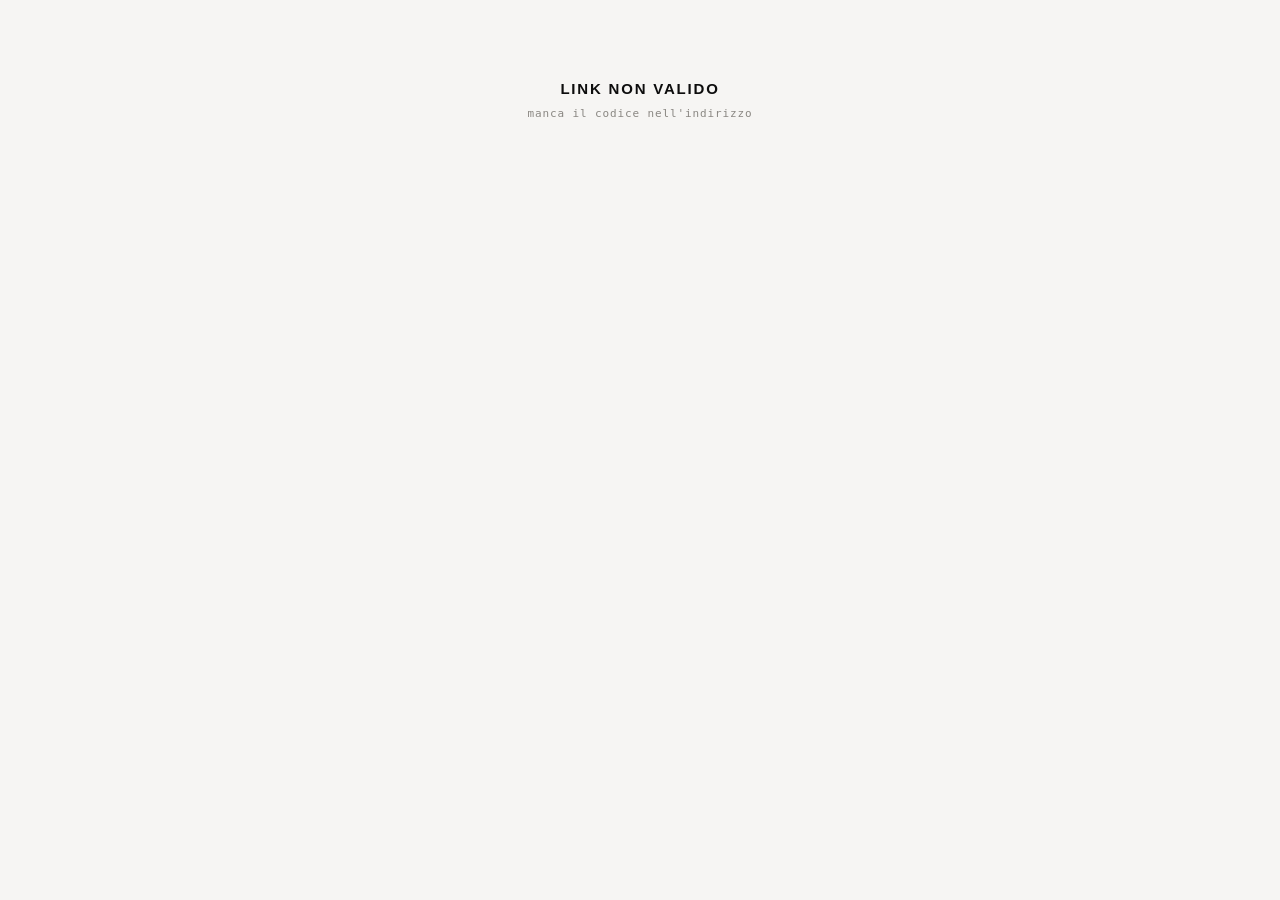
==== commit adc75826: "Best Seller: la pagina pubblica era bianca su bianco e diceva "nessun report" Due difetti del riuso," ====
--- a/bs.html
+++ b/bs.html
@@ -14,7 +14,12 @@
 </style>
 </head>
 <body>
-<div id="bs-root"></div>
+<!-- L'id serve: le variabili di colore del modulo (--bs-ink, --bs-bg, --bs-red)
+     sono dichiarate su #tab-bestseller in styles.css. Senza questo antenato non
+     risolvono e la pagina esce bianca su bianco. -->
+<div id="tab-bestseller">
+  <div id="bs-root"></div>
+</div>
 <script src="js/09-bestseller.js"></script>
 <script src="js/bs-public.js"></script>
 </body>
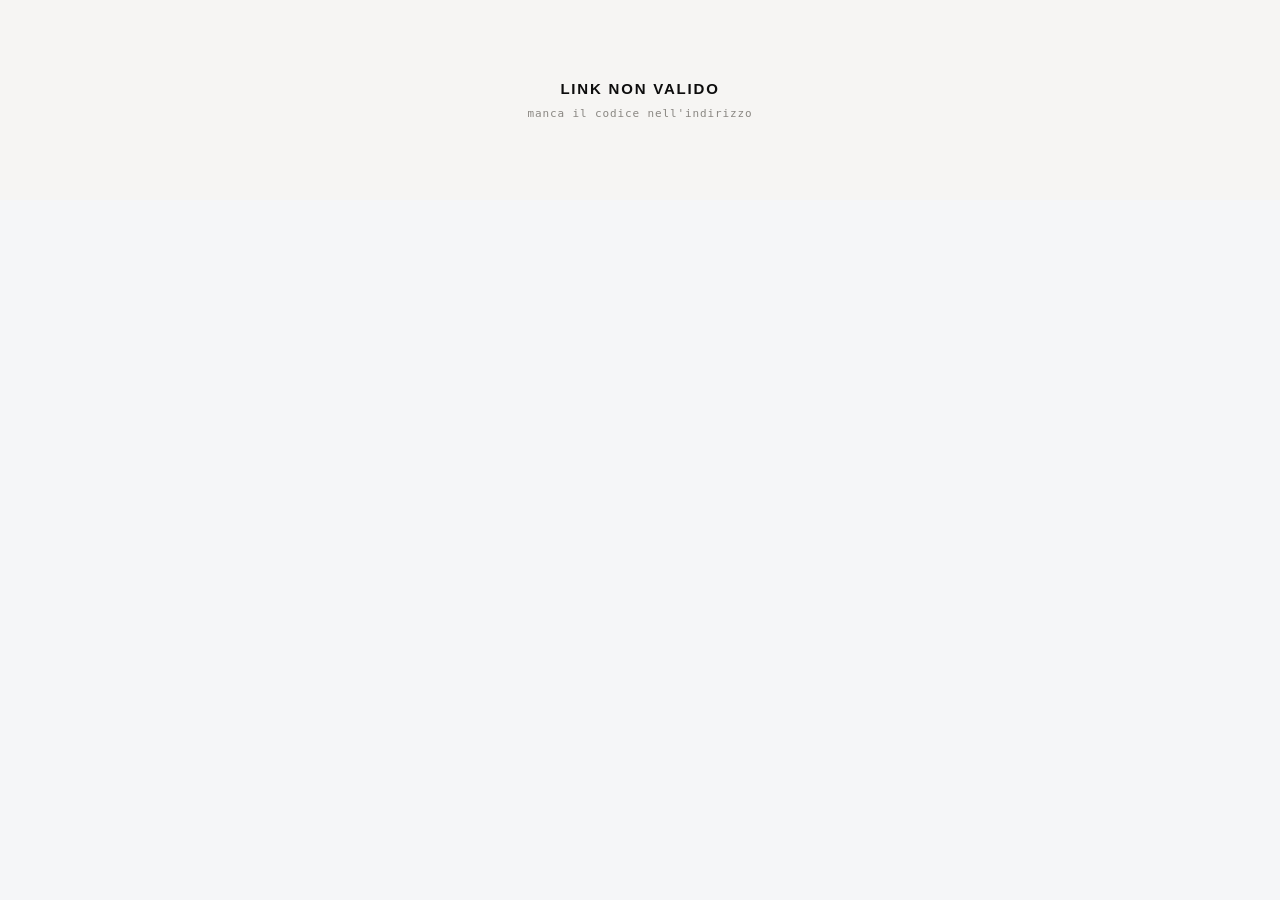
==== commit b72c03b1: "Best Seller: la pagina pubblica non scorreva Nella app html e body hanno height:100% e overflow:hidd" ====
--- a/bs.html
+++ b/bs.html
@@ -10,6 +10,11 @@
   /* Vista pubblica: fuori tutto ciò che riguarda il valore. I numeri non
      arrivano nemmeno dal backend, questo serve a non lasciare celle a zero. */
   .bs-c-net, [data-sort="net"], .bs-pfoot > div:nth-child(3){display:none}
+  /* Nella app html e body hanno height:100% e overflow:hidden, e lo scorrimento
+     lo fa .scroll-area: qui invece la pagina è una pagina normale e deve
+     scorrere lei, altrimenti resta bloccata sul podio. La barra filtri è
+     position:sticky e continua a funzionare, agganciata al viewport. */
+  html, body{height:auto;overflow:visible}
   body{margin:0;background:var(--bs-bg,#f6f5f3)}
 </style>
 </head>
